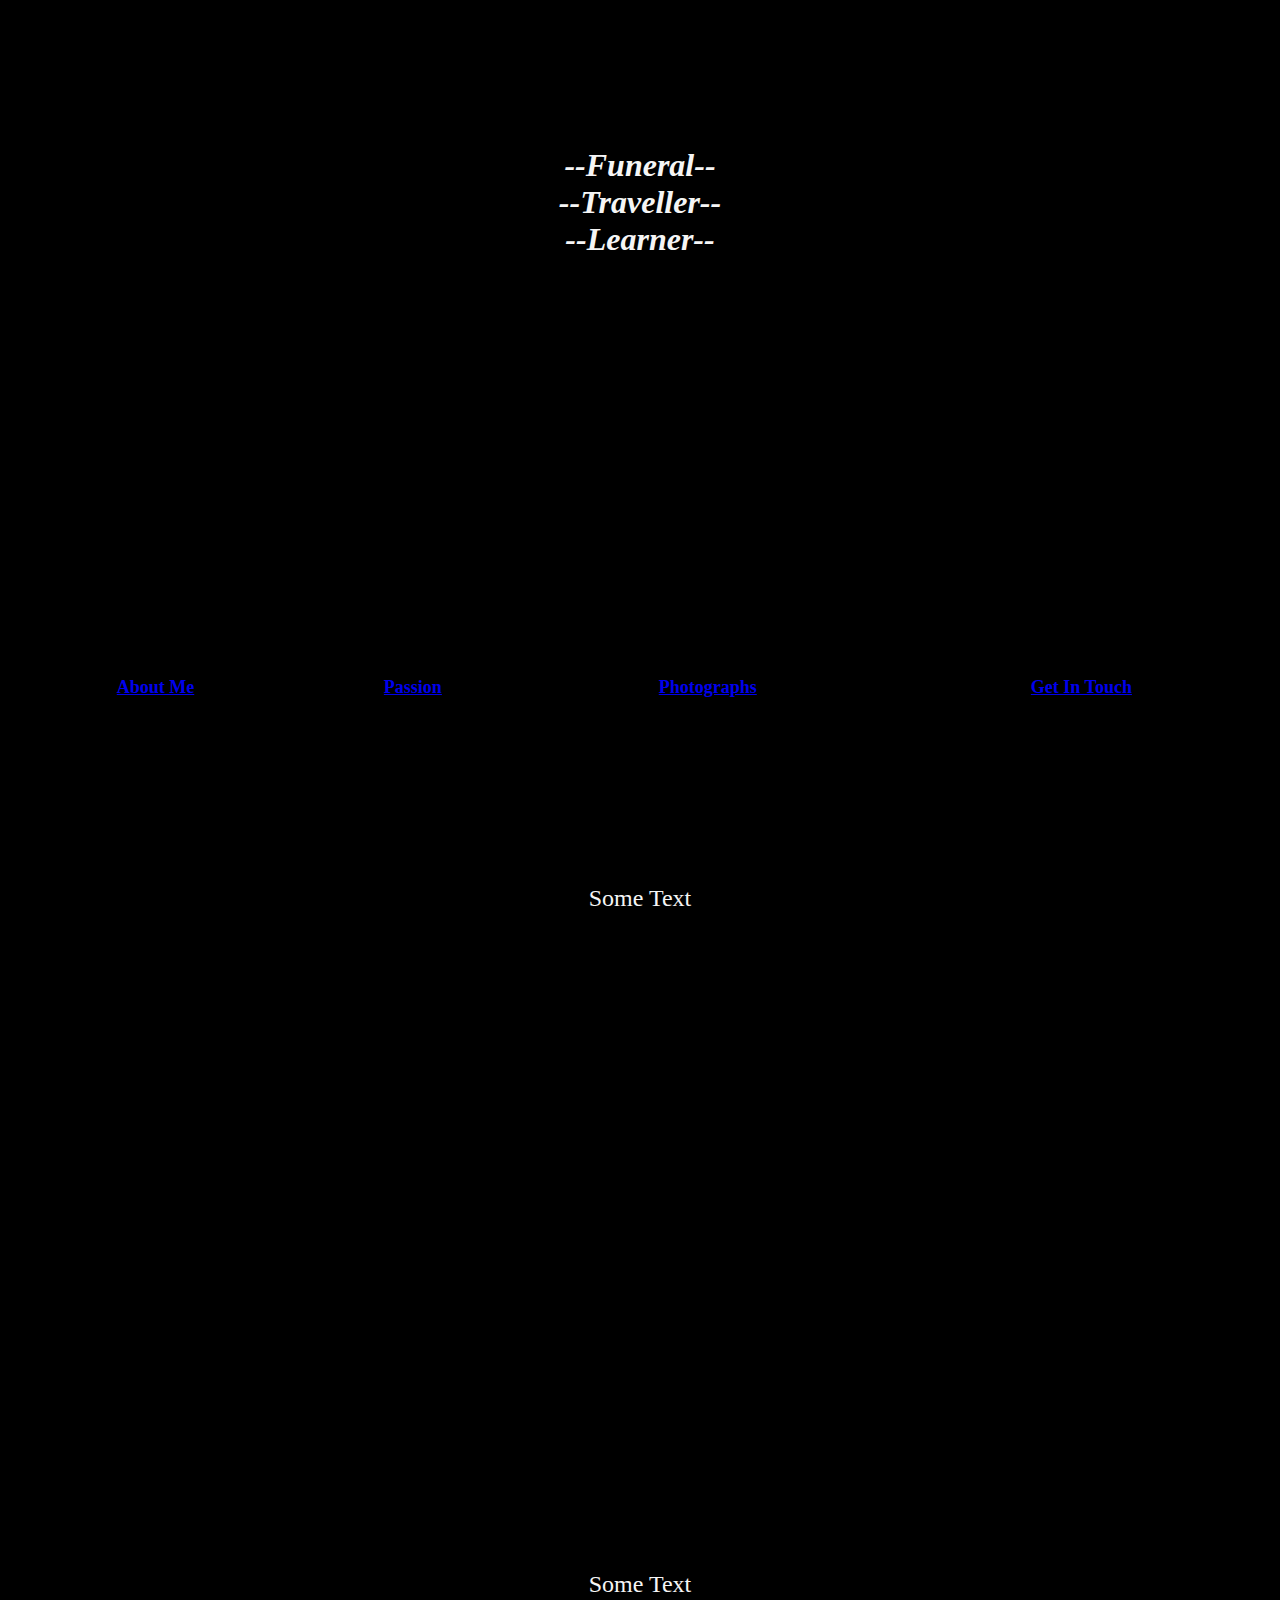
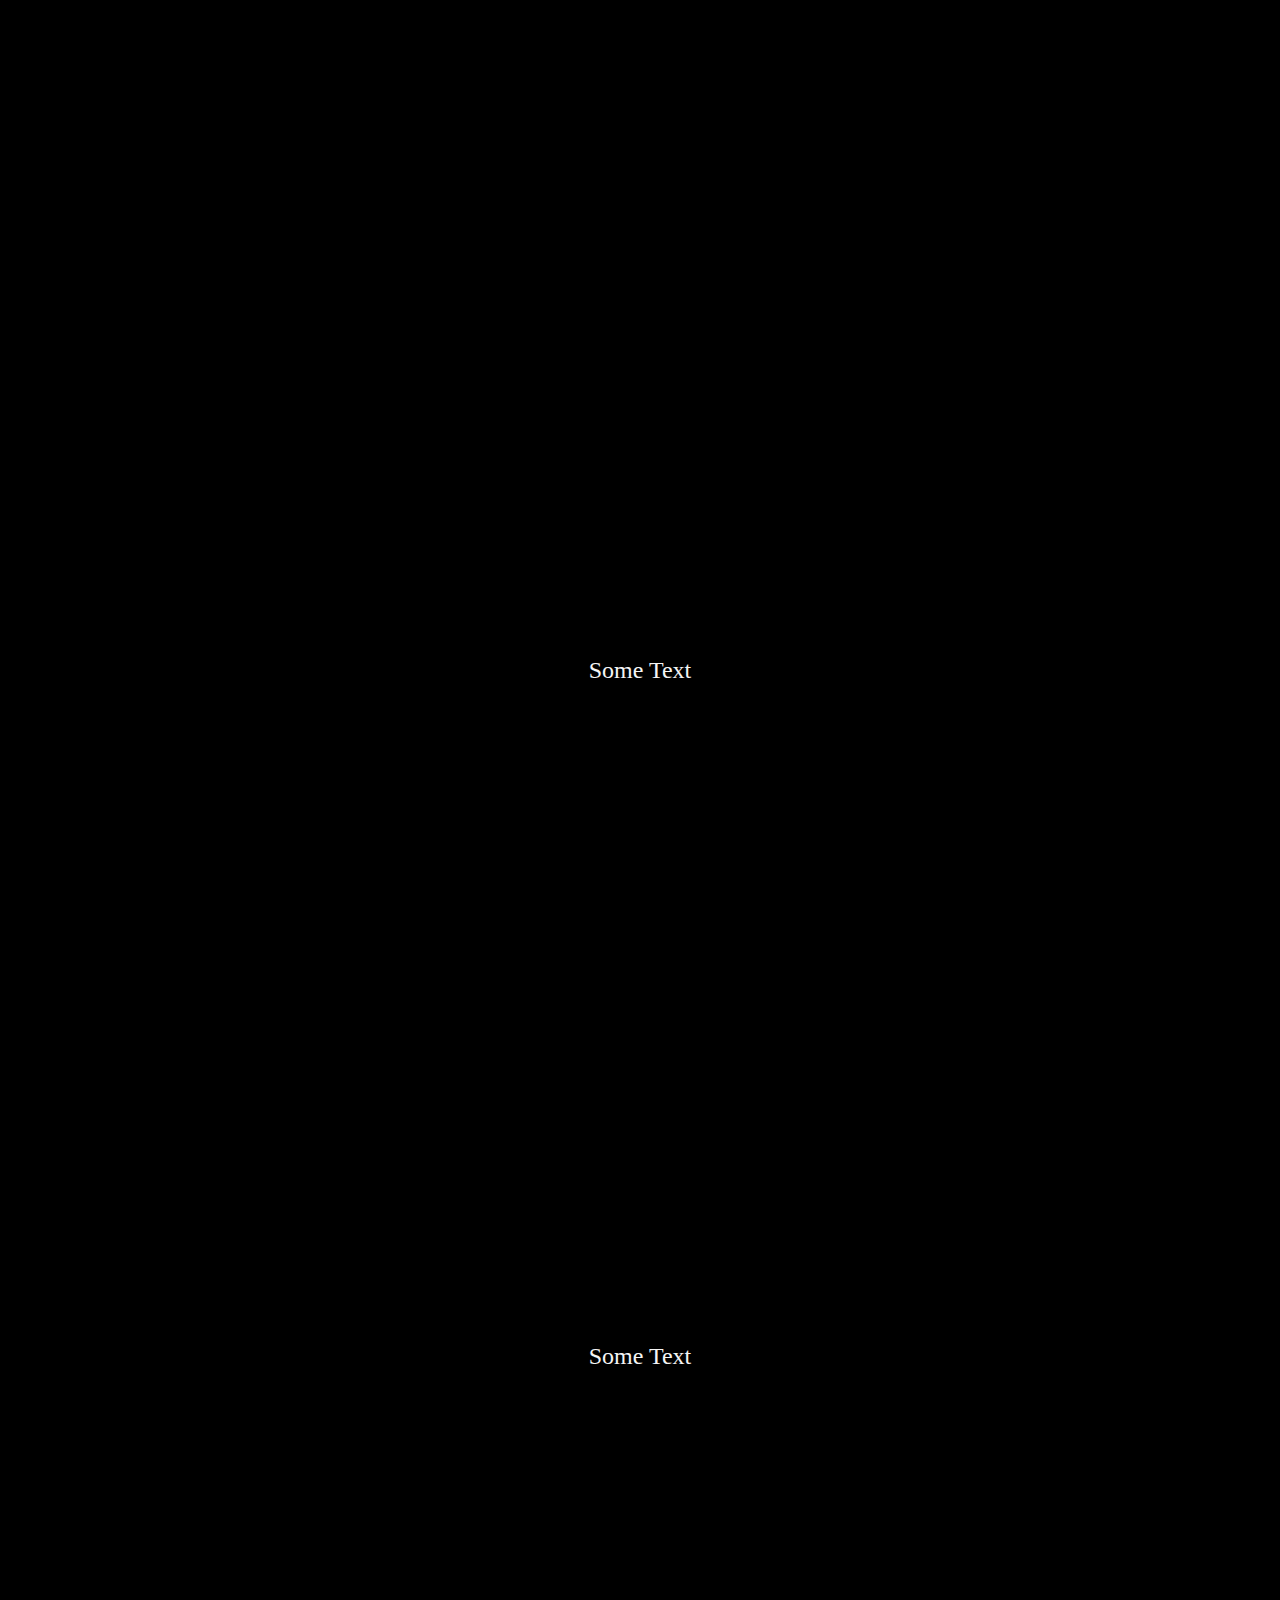
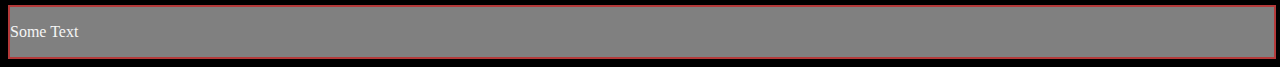
==== index.html @ 37f381f3 "sth" ====
<!DOCTYPE html>
<html>
    <head>
        <title>Y H T</title>
        <link rel="stylesheet" type="text/css" href="alpha.css">
    </head>
    
    <body> 
        <div id = "header">
            <img src="logo.png" alt="">
            <p><h1><i>--Funeral--<br>--Traveller--<br>--Learner--</i></h1><p>
        </div>
        
        <div id = "selection">
            <br>
            <br>
        <table style = "width:100%">
            <th><a href="#aboutme"><h4>About Me</h4></a></th>
            <th><a href="#passion"><h4>Passion</h4></a></th>
            <th><a href="#photo"><h4>Photographs</h4></a></th>
            <th><a href="#contacts"><h4>Get In Touch</h4></a></th>
            </table>
        </div>
        <br>
        <br>
        <div id = "aboutme">
            <p>Some Text</p>
        </div>
        <br>
        <br>
        <div id = "passion">
            <p>Some Text</p>
        </div>
        <br>
        <br>
        <div id = "photo">
            <p>Some Text</p>
        </div>
        <br>
        <br>
        <div id = "contacts">
            <p>Some Text</p>
        </div>
        <br>
        <br>
    

    </body>
    <footer>
    <div id = "copyright">
        <p>Some Text</p>
        </div>
    </footer>   
    
    
    
    
    
    
    
    
    
    
    
    
    
</html>
---- alpha.css ----
html{
    background-color: black;
    color: whitesmoke;
    font-family: Garamond;
}

#header{
    background-color: black;
    color: whitesmoke;
    text-align: center;
    min-height: 500px;
    padding-top: 100px;
    margin: none;
}

#selection{
    font-size: large;
    text-shadow: 3px,3px;
}

#aboutme{
    background-color: black;
    font-size:x-large;
    color: whitesmoke;
    text-align: center;
    min-height: 550px;
    padding-top: 100px;
    margin: none;
}
      
#passion{
    background-color: black;
    font-size:x-large;
    color: whitesmoke;
    text-align: center;
    min-height: 550px;
    padding-top: 100px;
    margin: none;
}

       
#photo{
    background-color: black;
    font-size:x-large;
    color: whitesmoke;
    text-align: center;
    min-height: 550px;
    padding-top: 100px;
    margin: none;
}

#contacts{
    background-color: black;
    font-size:x-large;
    color: whitesmoke;
    text-align: center;
    min-height: 250px;
    padding-top: 100px;
    margin: none;
}
       
#copyright{
    background-color: grey;
    width: 100%;
    border: 2px solid rgba(196, 38, 38, 0.774);
    padding: 50px,50px,50px,50px;
    margin: auto;
}
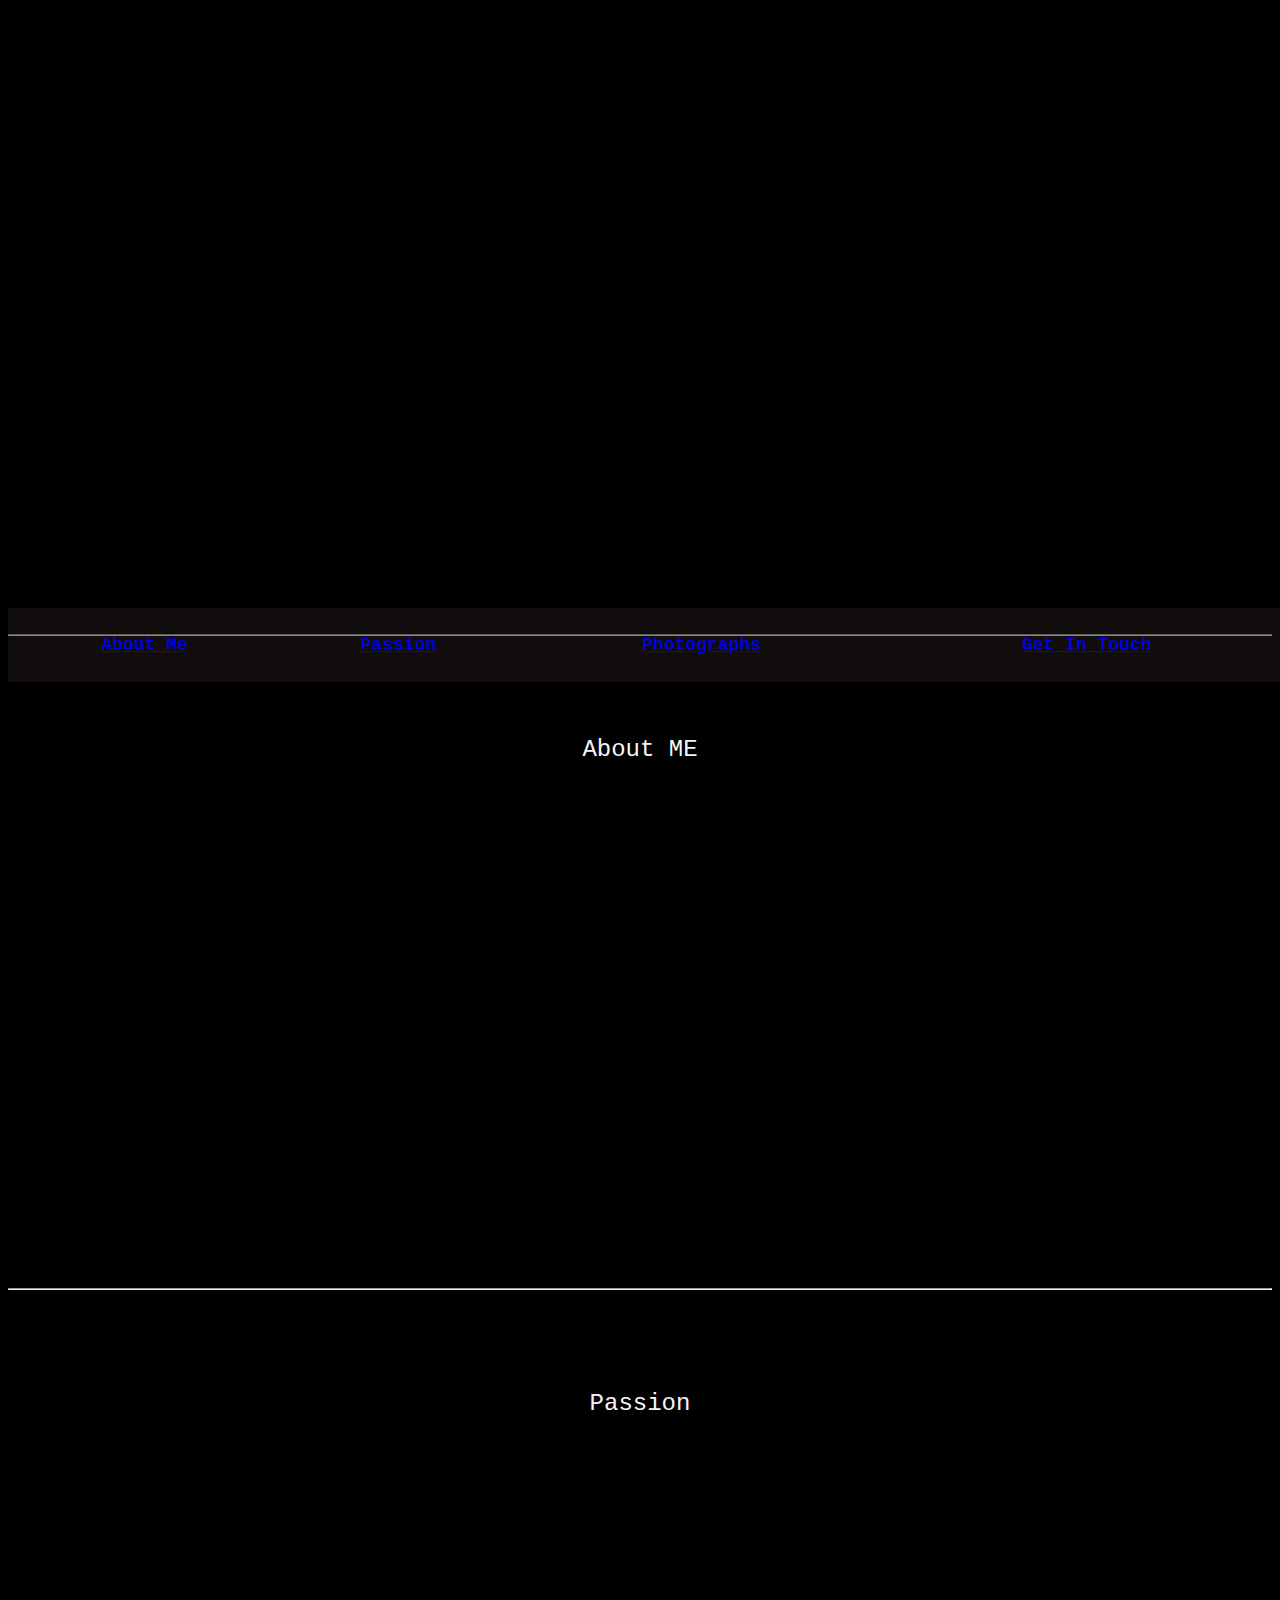
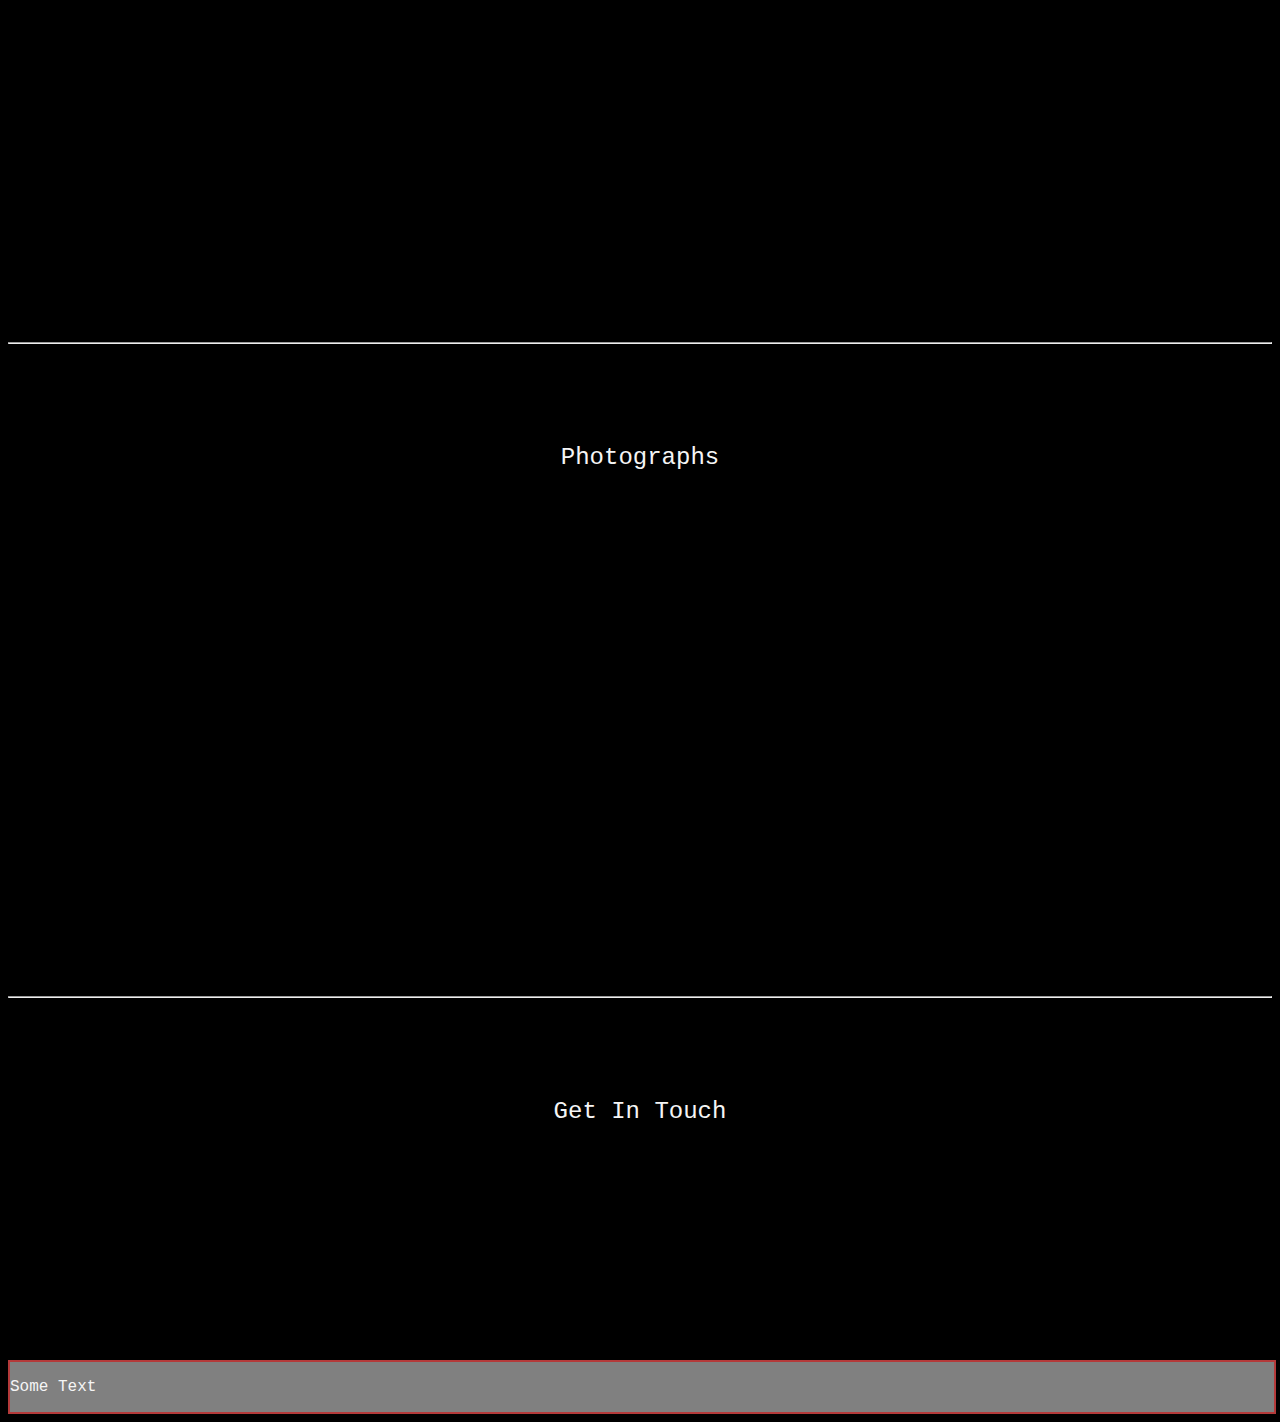
==== commit 6204de0b: "sth" ====
--- a/index.html
+++ b/index.html
@@ -7,13 +7,11 @@
     
     <body> 
         <div id = "header">
-            <img src="logo.png" alt="">
-            <p><h1><i>--Funeral--<br>--Traveller--<br>--Learner--</i></h1><p>
+            <img id = logo src="logo.png" alt="">
+            <p id = item><h1><i>--Funeral--<br>--Traveller--<br>--Learner--</i></h1><p>
         </div>
         
         <div id = "selection">
-            <br>
-            <br>
         <table style = "width:100%">
             <th><a href="#aboutme"><h4>About Me</h4></a></th>
             <th><a href="#passion"><h4>Passion</h4></a></th>
@@ -22,24 +20,28 @@
             </table>
         </div>
         <br>
+        <hr>
         <br>
         <div id = "aboutme">
-            <p>Some Text</p>
+            <p>About ME</p>
         </div>
         <br>
+        <hr>
         <br>
         <div id = "passion">
-            <p>Some Text</p>
+            <p>Passion</p>
         </div>
         <br>
+        <hr>
         <br>
         <div id = "photo">
-            <p>Some Text</p>
+            <p>Photographs</p>
         </div>
         <br>
+        <hr>
         <br>
         <div id = "contacts">
-            <p>Some Text</p>
+            <p>Get In Touch</p>
         </div>
         <br>
         <br>
--- a/alpha.css
+++ b/alpha.css
@@ -1,21 +1,37 @@
 html{
     background-color: black;
     color: whitesmoke;
-    font-family: Garamond;
+    font-family: "Courier New";
+}
+
+hr{
+    background-image: linear-gradient(to right, rgba(0, 0, 0, 0), rgba(0, 0, 0, 0.75), rgba(0, 0, 0, 0));
 }
 
 #header{
-    background-color: black;
-    color: whitesmoke;
+    background-image: url("cover.jpg");
+    background-repeat: no-repeat;
+    background-size: cover;
+    background-position: center;
+    background-blend-mode: lighten;
+    color: black;
     text-align: center;
+    font-size: large;
     min-height: 500px;
     padding-top: 100px;
     margin: none;
 }
 
+#logo{
+    float:left;
+}
+
 #selection{
     font-size: large;
-    text-shadow: 3px,3px;
+    position: fixed;
+    width: 100%;
+    background-color: rgba(34, 26, 26, 0.486);
+    
 }
 
 #aboutme{
@@ -24,8 +40,10 @@
     color: whitesmoke;
     text-align: center;
     min-height: 550px;
-    padding-top: 100px;
+    padding-top: 50px;
     margin: none;
+    border-top-color: grey;
+
 }
       
 #passion{
@@ -34,8 +52,9 @@
     color: whitesmoke;
     text-align: center;
     min-height: 550px;
-    padding-top: 100px;
+    padding-top: 50px;
     margin: none;
+    border-top-color: grey;
 }
 
        
@@ -45,8 +64,9 @@
     color: whitesmoke;
     text-align: center;
     min-height: 550px;
-    padding-top: 100px;
+    padding-top: 50px;
     margin: none;
+    border-top-color: grey;
 }
 
 #contacts{
@@ -55,8 +75,9 @@
     color: whitesmoke;
     text-align: center;
     min-height: 250px;
-    padding-top: 100px;
+    padding-top: 50px;
     margin: none;
+    border-top-color: grey;
 }
        
 #copyright{
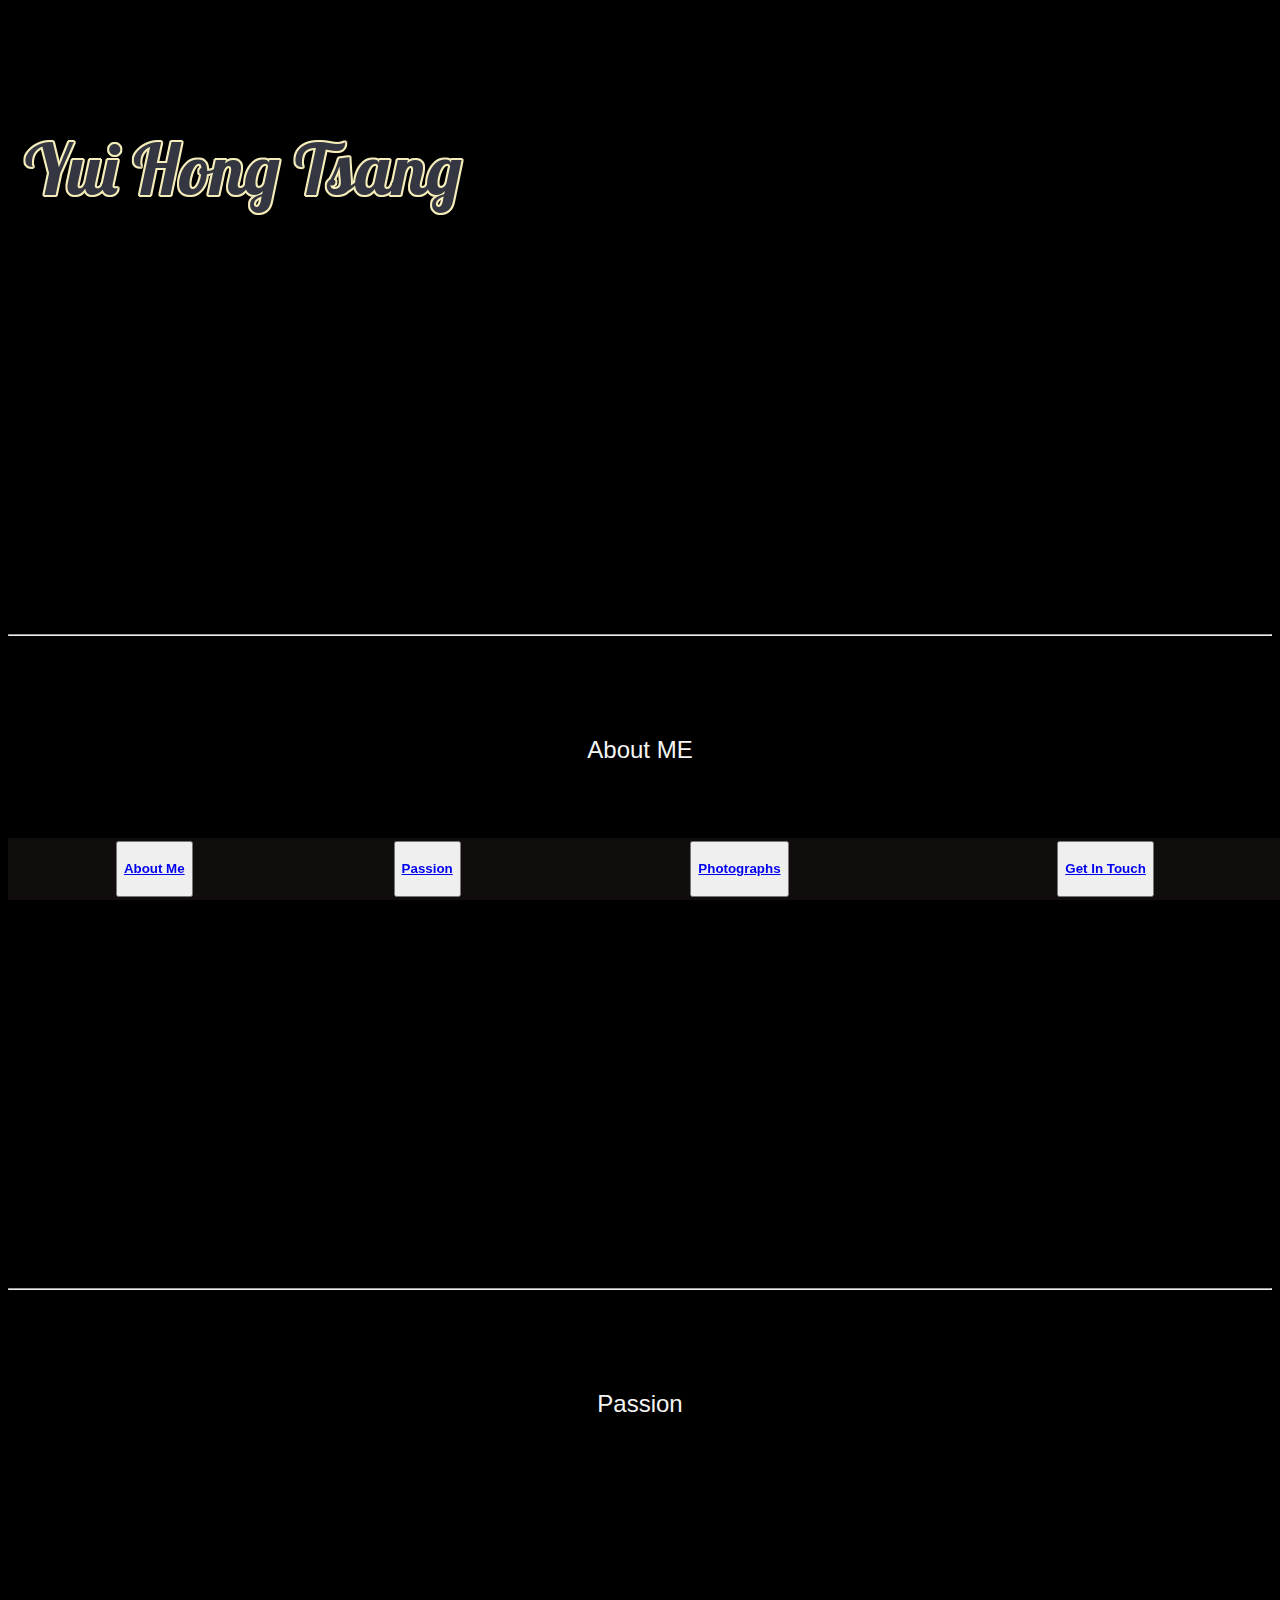
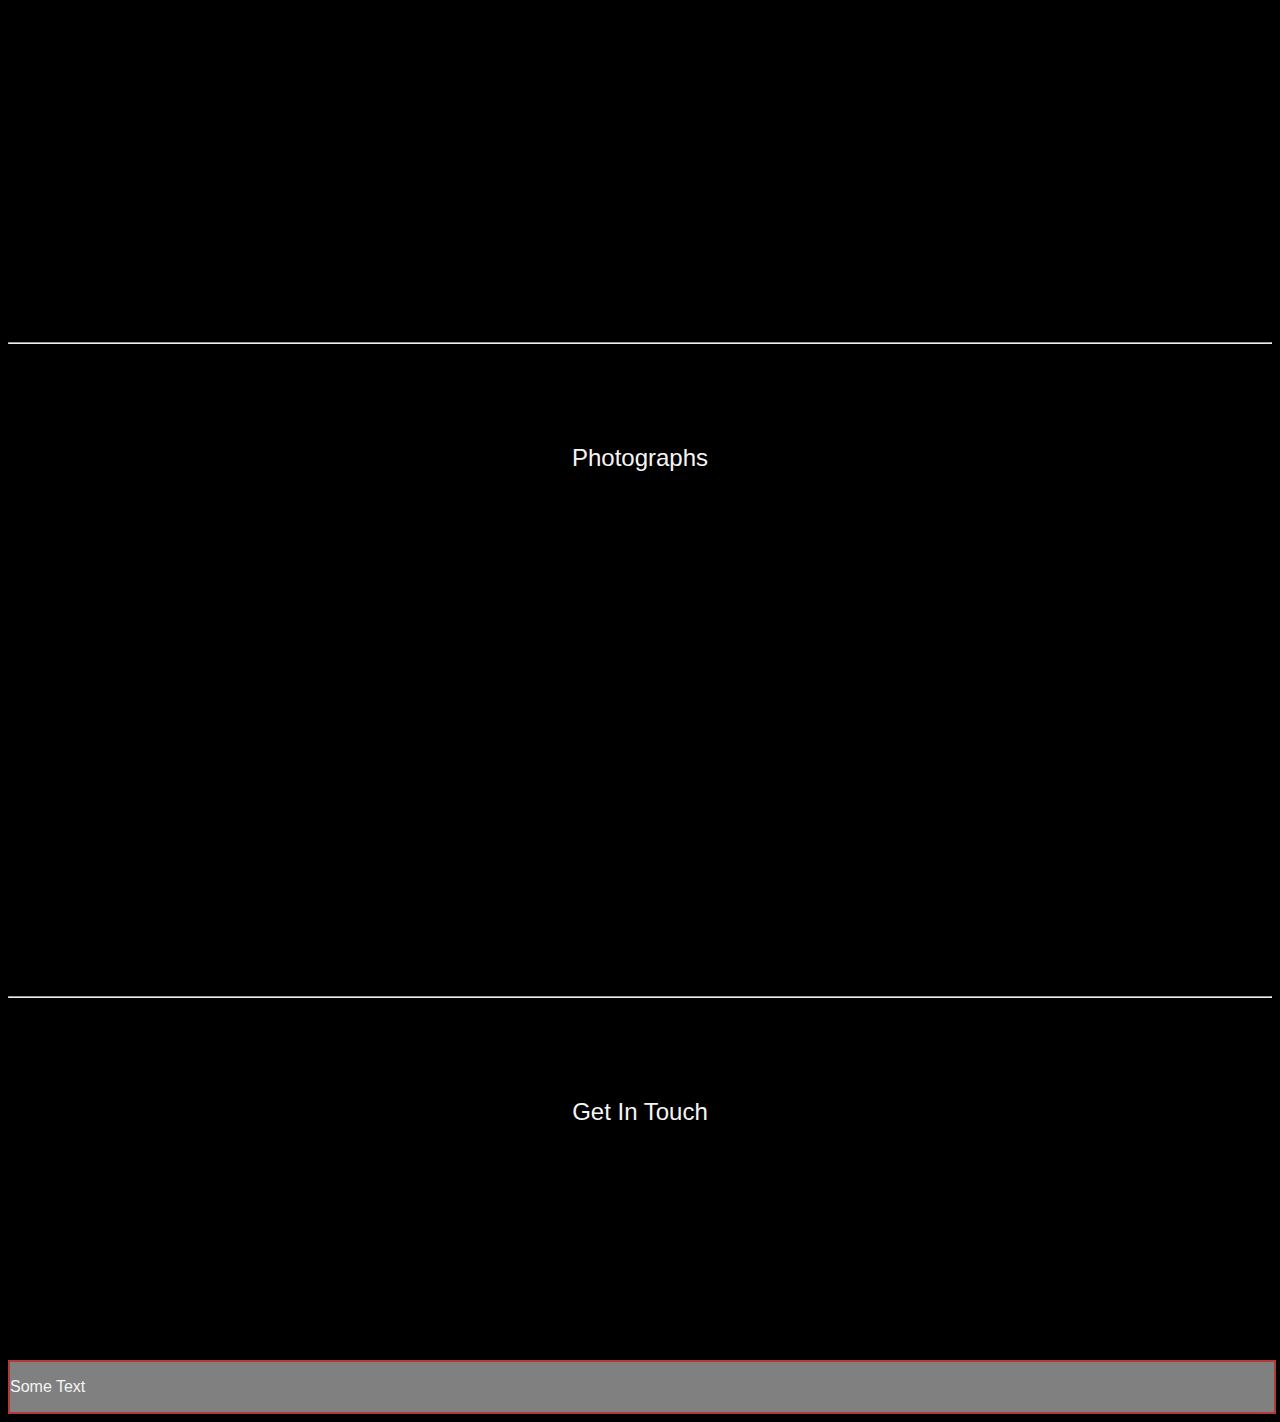
==== commit 59258f4c: "botton" ====
--- a/index.html
+++ b/index.html
@@ -13,10 +13,10 @@
         
         <div id = "selection">
         <table style = "width:100%">
-            <th><a href="#aboutme"><h4>About Me</h4></a></th>
-            <th><a href="#passion"><h4>Passion</h4></a></th>
-            <th><a href="#photo"><h4>Photographs</h4></a></th>
-            <th><a href="#contacts"><h4>Get In Touch</h4></a></th>
+            <th><button><a href="#aboutme"><h4>About Me</h4></a><button</th>
+            <th><button><a href="#passion"><h4>Passion</h4></a><button</th>
+            <th><button><a href="#photo"><h4>Photographs</h4></a><button</th>
+            <th><button><a href="#contacts"><h4>Get In Touch</h4></a><button</th>
             </table>
         </div>
         <br>
--- a/alpha.css
+++ b/alpha.css
@@ -1,7 +1,7 @@
 html{
     background-color: black;
     color: whitesmoke;
-    font-family: "Courier New";
+    font-family: "Comic Sans MS", cursive, sans-serif;
 }
 
 hr{
@@ -13,10 +13,9 @@
     background-repeat: no-repeat;
     background-size: cover;
     background-position: center;
-    background-blend-mode: lighten;
     color: black;
     text-align: center;
-    font-size: large;
+    font-size: medium;
     min-height: 500px;
     padding-top: 100px;
     margin: none;
@@ -26,12 +25,13 @@
     float:left;
 }
 
+
 #selection{
     font-size: large;
     position: fixed;
     width: 100%;
     background-color: rgba(34, 26, 26, 0.486);
-    
+    bottom : 0px;
 }
 
 #aboutme{
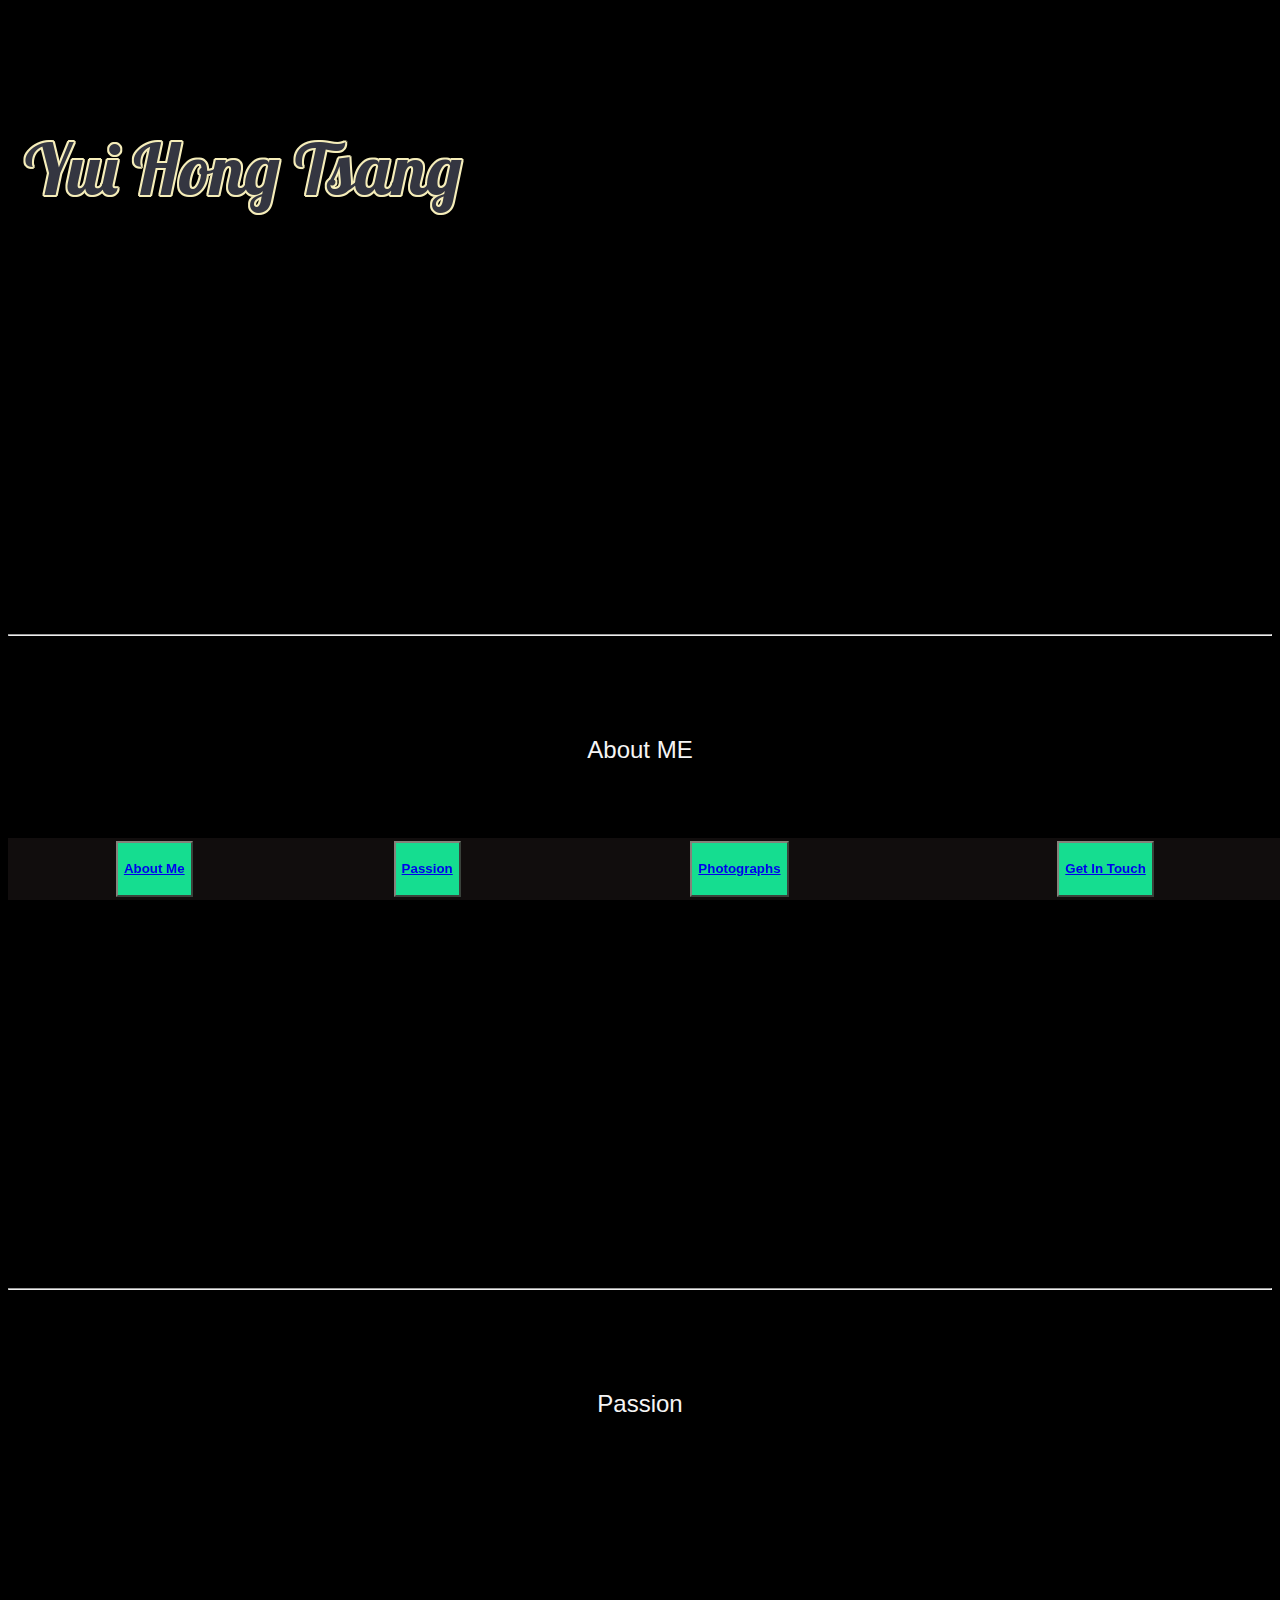
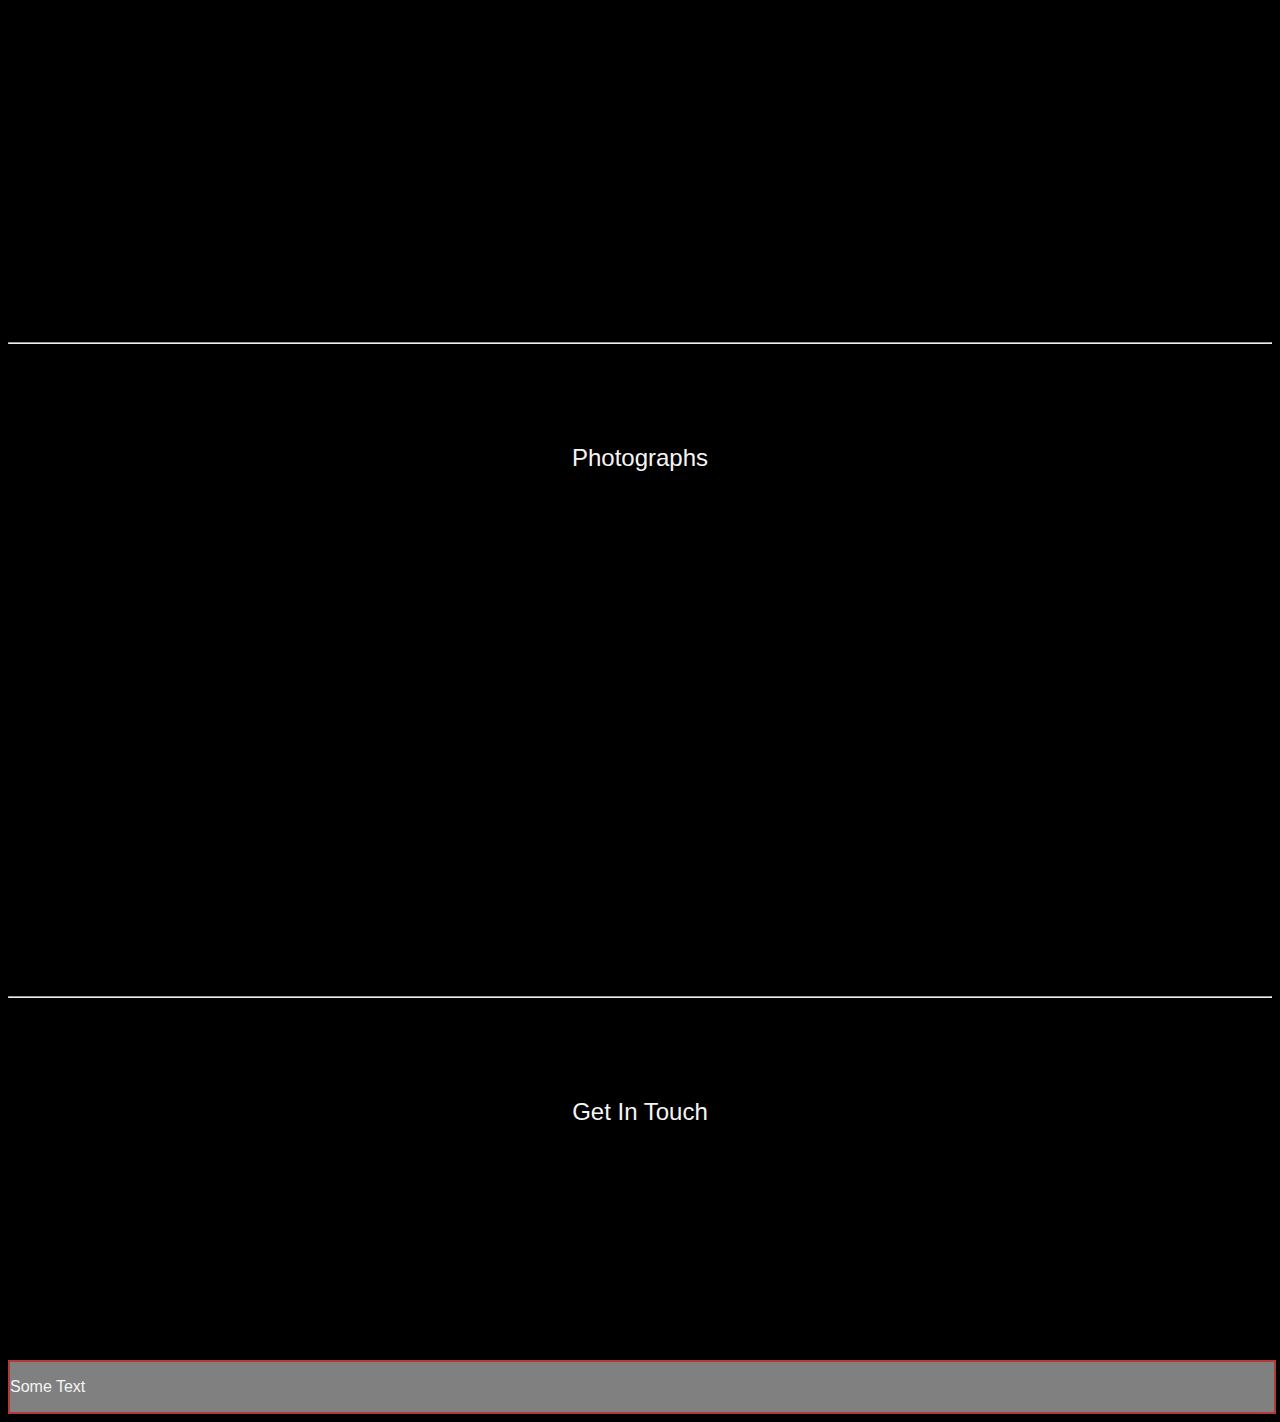
==== commit 2bba56a2: "sth" ====
--- a/index.html
+++ b/index.html
@@ -13,10 +13,10 @@
         
         <div id = "selection">
         <table style = "width:100%">
-            <th><button><a href="#aboutme"><h4>About Me</h4></a><button</th>
-            <th><button><a href="#passion"><h4>Passion</h4></a><button</th>
-            <th><button><a href="#photo"><h4>Photographs</h4></a><button</th>
-            <th><button><a href="#contacts"><h4>Get In Touch</h4></a><button</th>
+            <th><button class= button ><a href="#aboutme"><h4>About Me</h4></a><button</th>
+            <th><button class=button ><a href="#passion"><h4>Passion</h4></a><button</th>
+            <th><button class=button ><a href="#photo"><h4>Photographs</h4></a><button</th>
+            <th><button class=button ><a href="#contacts"><h4>Get In Touch</h4></a><button</th>
             </table>
         </div>
         <br>
--- a/alpha.css
+++ b/alpha.css
@@ -6,6 +6,15 @@
 
 hr{
     background-image: linear-gradient(to right, rgba(0, 0, 0, 0), rgba(0, 0, 0, 0.75), rgba(0, 0, 0, 0));
+}
+
+.button{
+    background-color: rgb(21, 221, 144);
+    border-color: rgba(146, 120, 120, 0.904);
+    height: auto;
+    bottom: 0px;
+    position: relative;
+    display: inline-block;
 }
 
 #header{
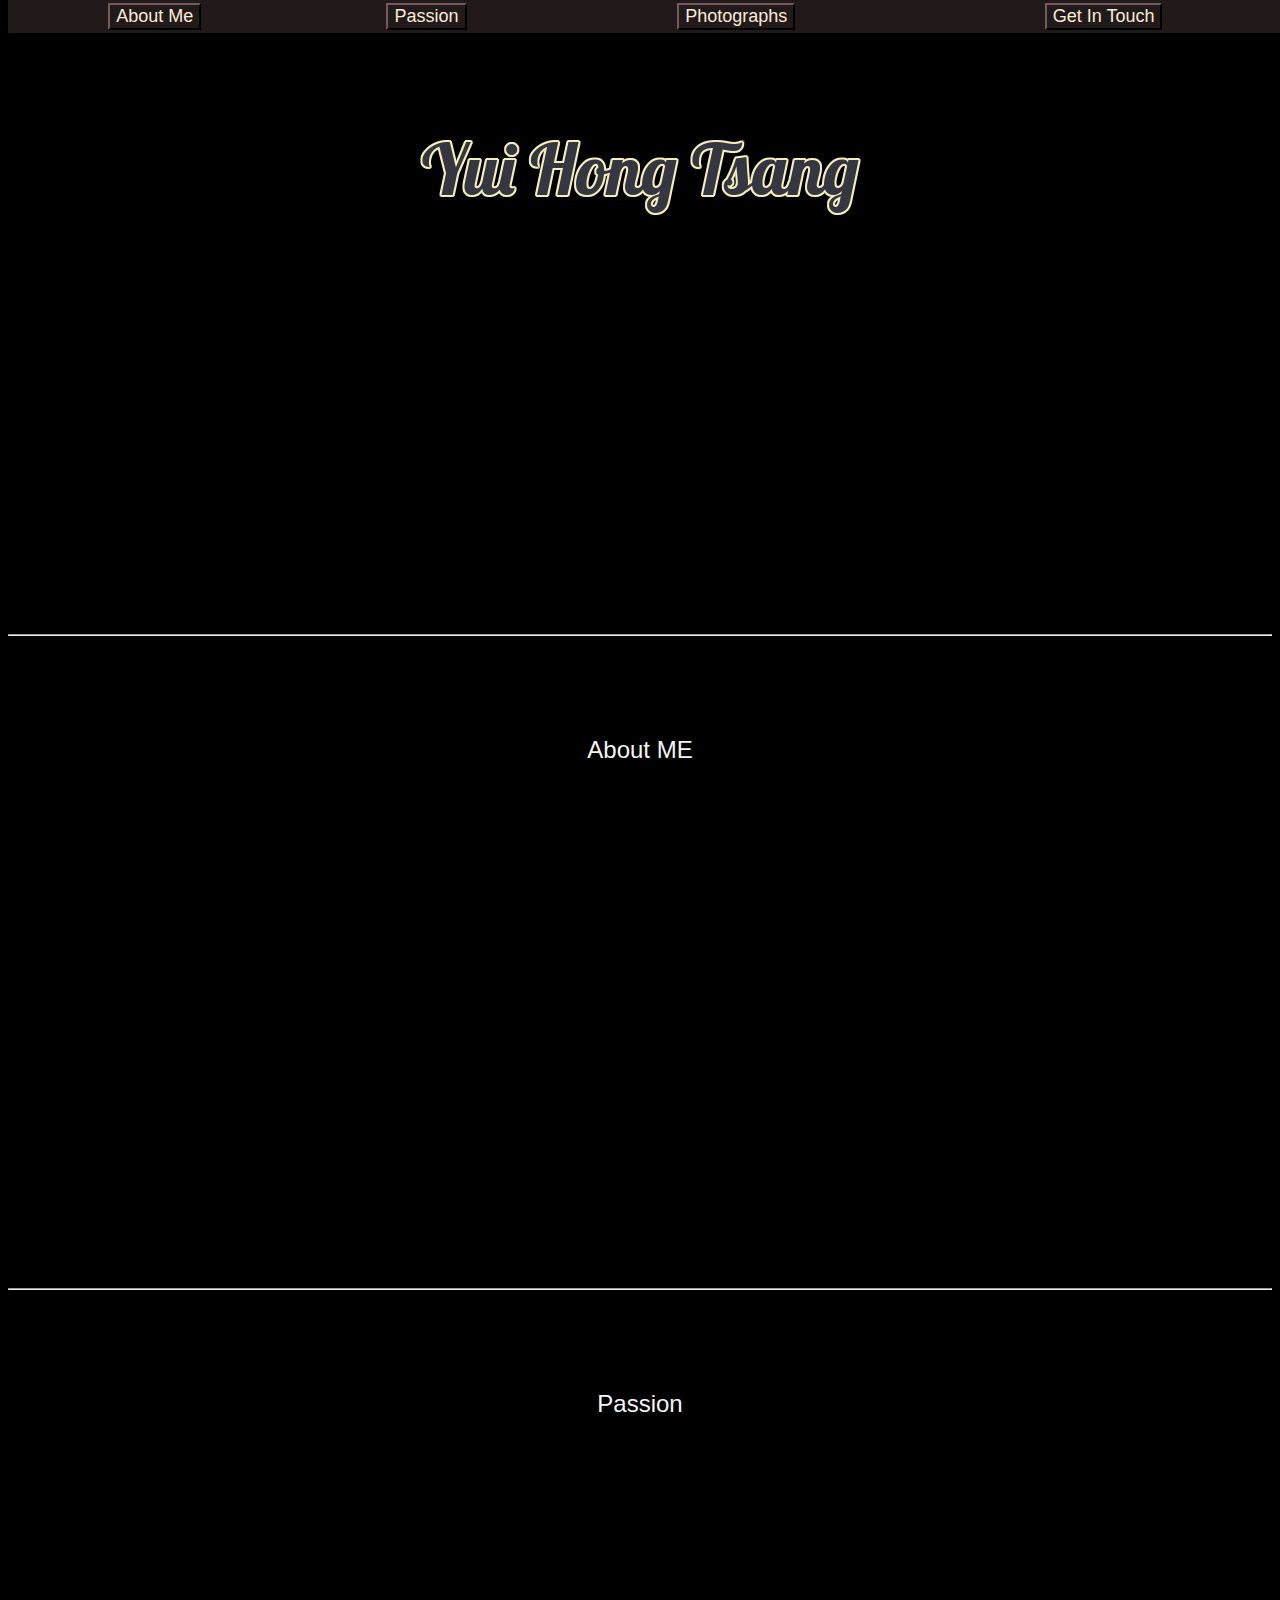
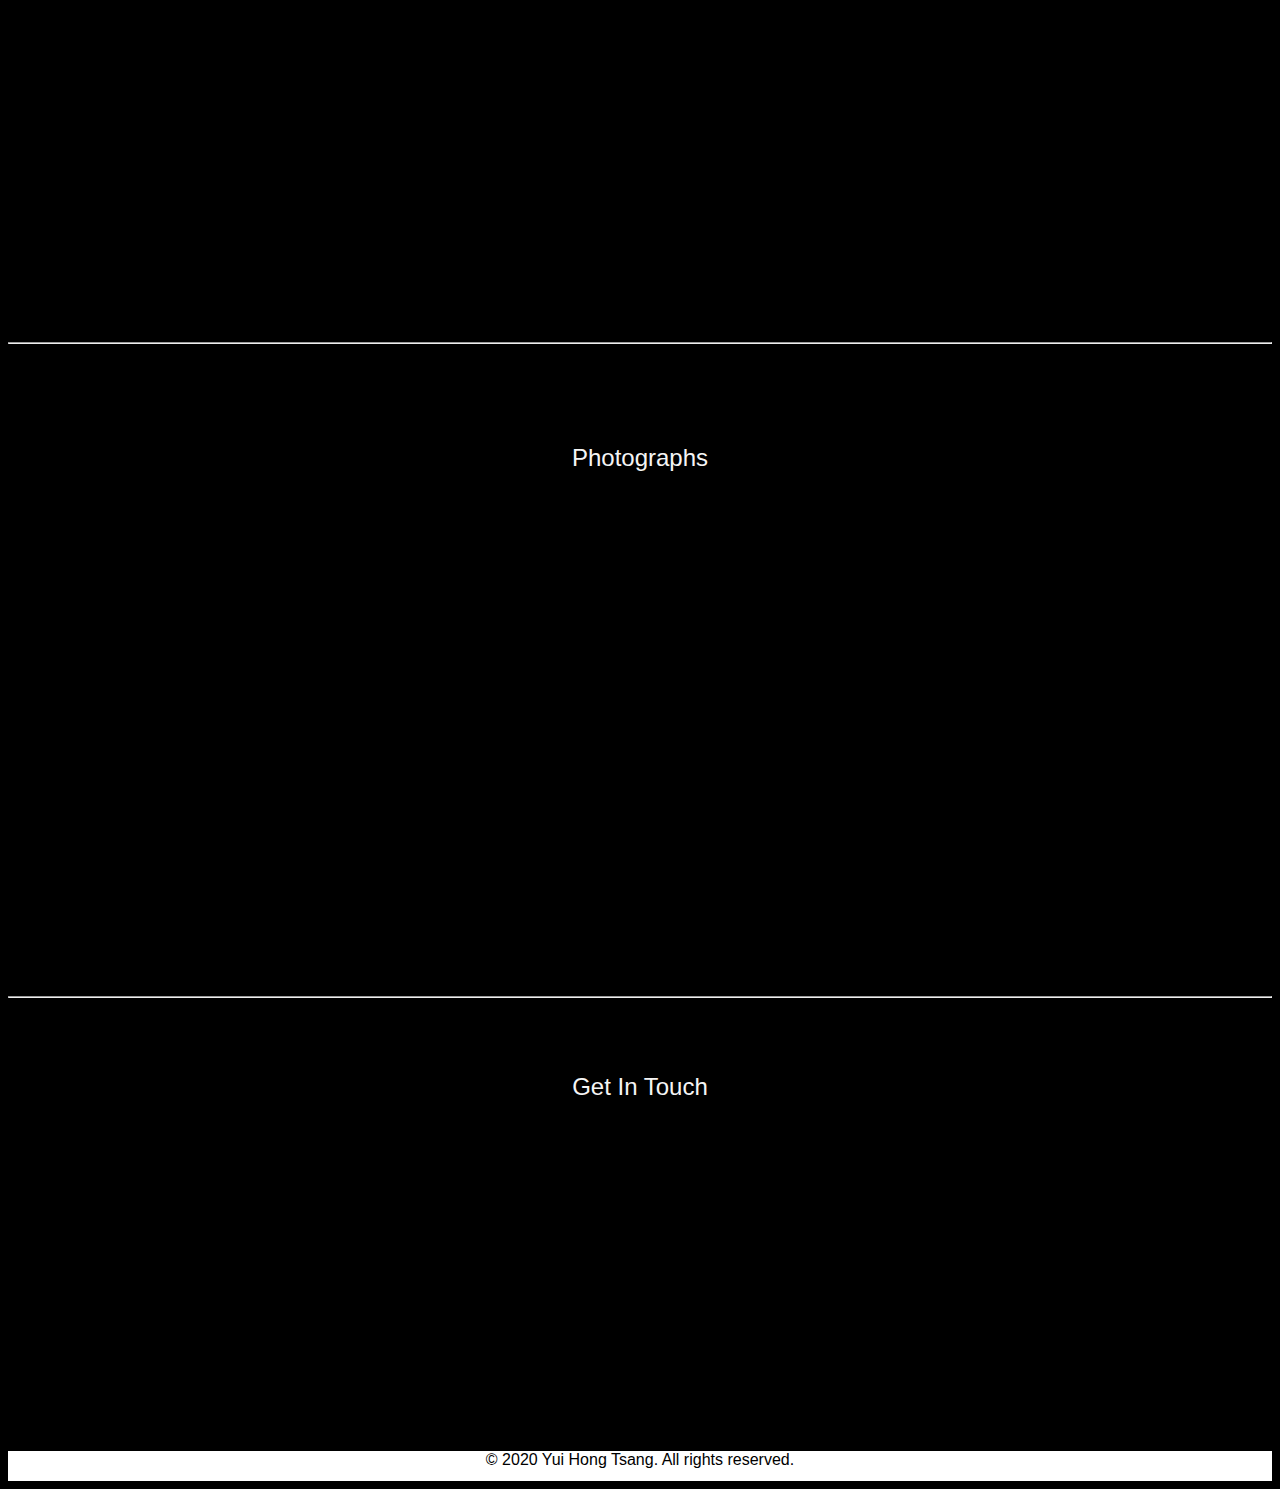
==== commit 12f71fbe: "cover" ====
--- a/index.html
+++ b/index.html
@@ -6,19 +6,20 @@
     </head>
     
     <body> 
+        <div id = "selection">
+        <table style = "width:100%">
+            <th><button class= button ><a class=link href="#aboutme">About Me</a><button</th>
+            <th><button class=button ><a class=link href="#passion">Passion</a><button</th>
+            <th><button class=button ><a class=link href="#photo">Photographs</a><button</th>
+            <th><button class=button ><a class=link href="#contacts">Get In Touch</a><button</th>
+            </table>
+        </div>
+
         <div id = "header">
             <img id = logo src="logo.png" alt="">
             <p id = item><h1><i>--Funeral--<br>--Traveller--<br>--Learner--</i></h1><p>
         </div>
         
-        <div id = "selection">
-        <table style = "width:100%">
-            <th><button class= button ><a href="#aboutme"><h4>About Me</h4></a><button</th>
-            <th><button class=button ><a href="#passion"><h4>Passion</h4></a><button</th>
-            <th><button class=button ><a href="#photo"><h4>Photographs</h4></a><button</th>
-            <th><button class=button ><a href="#contacts"><h4>Get In Touch</h4></a><button</th>
-            </table>
-        </div>
         <br>
         <hr>
         <br>
@@ -50,7 +51,7 @@
     </body>
     <footer>
     <div id = "copyright">
-        <p>Some Text</p>
+        <p>© 2020 Yui Hong Tsang. All rights reserved.</p>
         </div>
     </footer>   
     
--- a/alpha.css
+++ b/alpha.css
@@ -9,13 +9,27 @@
 }
 
 .button{
-    background-color: rgb(21, 221, 144);
-    border-color: rgba(146, 120, 120, 0.904);
-    height: auto;
+    background-color: rgba(34, 26, 26);
+    border-color: rgba(34, 26, 26);
+    padding: none;
     bottom: 0px;
     position: relative;
     display: inline-block;
+    text-decoration: none;
+    transition-duration: 0.4s;
+    cursor: pointer;
 }
+
+.button:hover{
+    background-color: grey;
+    color: black;
+}
+
+.link{
+    color: antiquewhite;
+    font-size: large;
+    padding: none;
+    text-decoration: none;}
 
 #header{
     background-image: url("cover.jpg");
@@ -30,17 +44,21 @@
     margin: none;
 }
 
+#item{
+    font-size: medium;
+    padding-top: 0px;
+}
+
 #logo{
-    float:left;
+    margin-bottom: 0px;
 }
 
 
 #selection{
-    font-size: large;
     position: fixed;
     width: 100%;
-    background-color: rgba(34, 26, 26, 0.486);
-    bottom : 0px;
+    background-color: rgba(34, 26, 26);
+    top : 0px;
 }
 
 #aboutme{
@@ -83,17 +101,18 @@
     font-size:x-large;
     color: whitesmoke;
     text-align: center;
-    min-height: 250px;
-    padding-top: 50px;
+    min-height: 350px;
+    padding-top: 25px;
     margin: none;
     border-top-color: grey;
 }
        
 #copyright{
-    background-color: grey;
+    background-color: white;
     width: 100%;
-    border: 2px solid rgba(196, 38, 38, 0.774);
     padding: 50px,50px,50px,50px;
-    margin: auto;
+    min-height: 30px;
+    color: black;
+    text-align: center;
 }
 
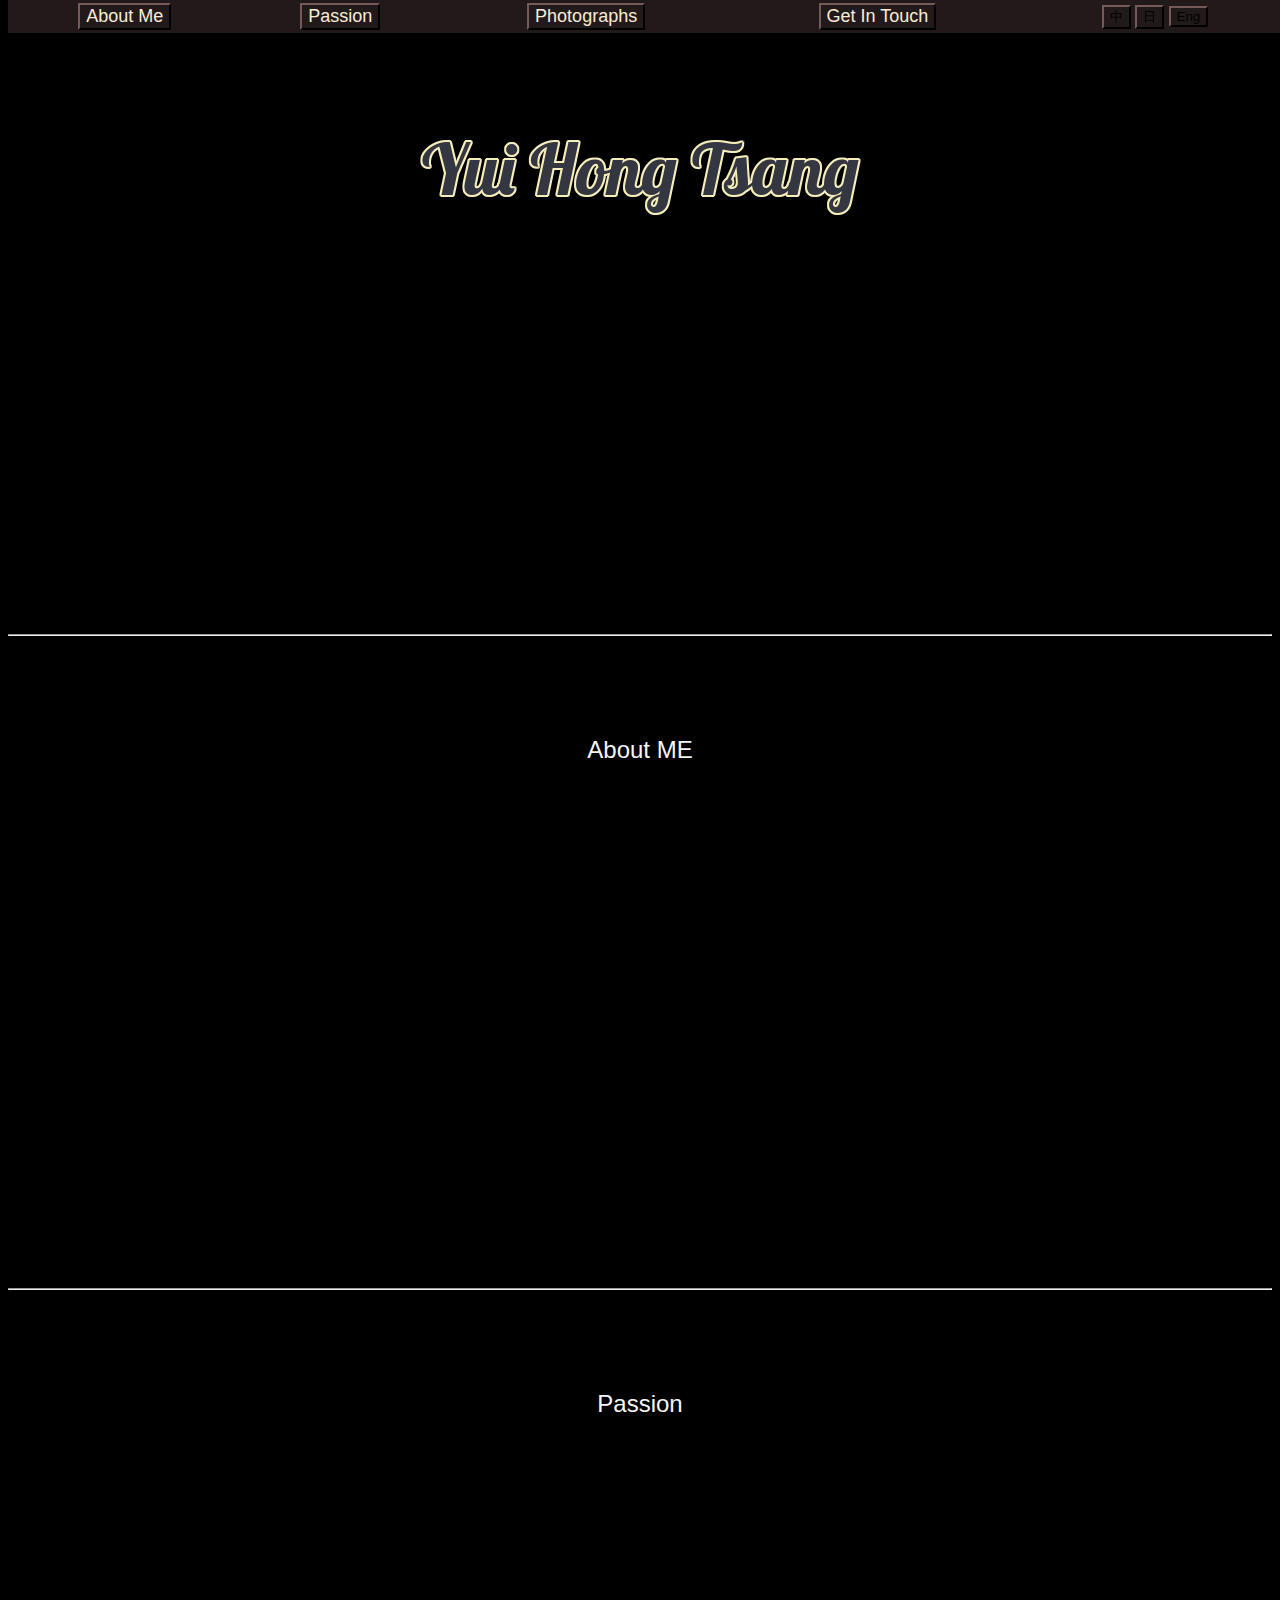
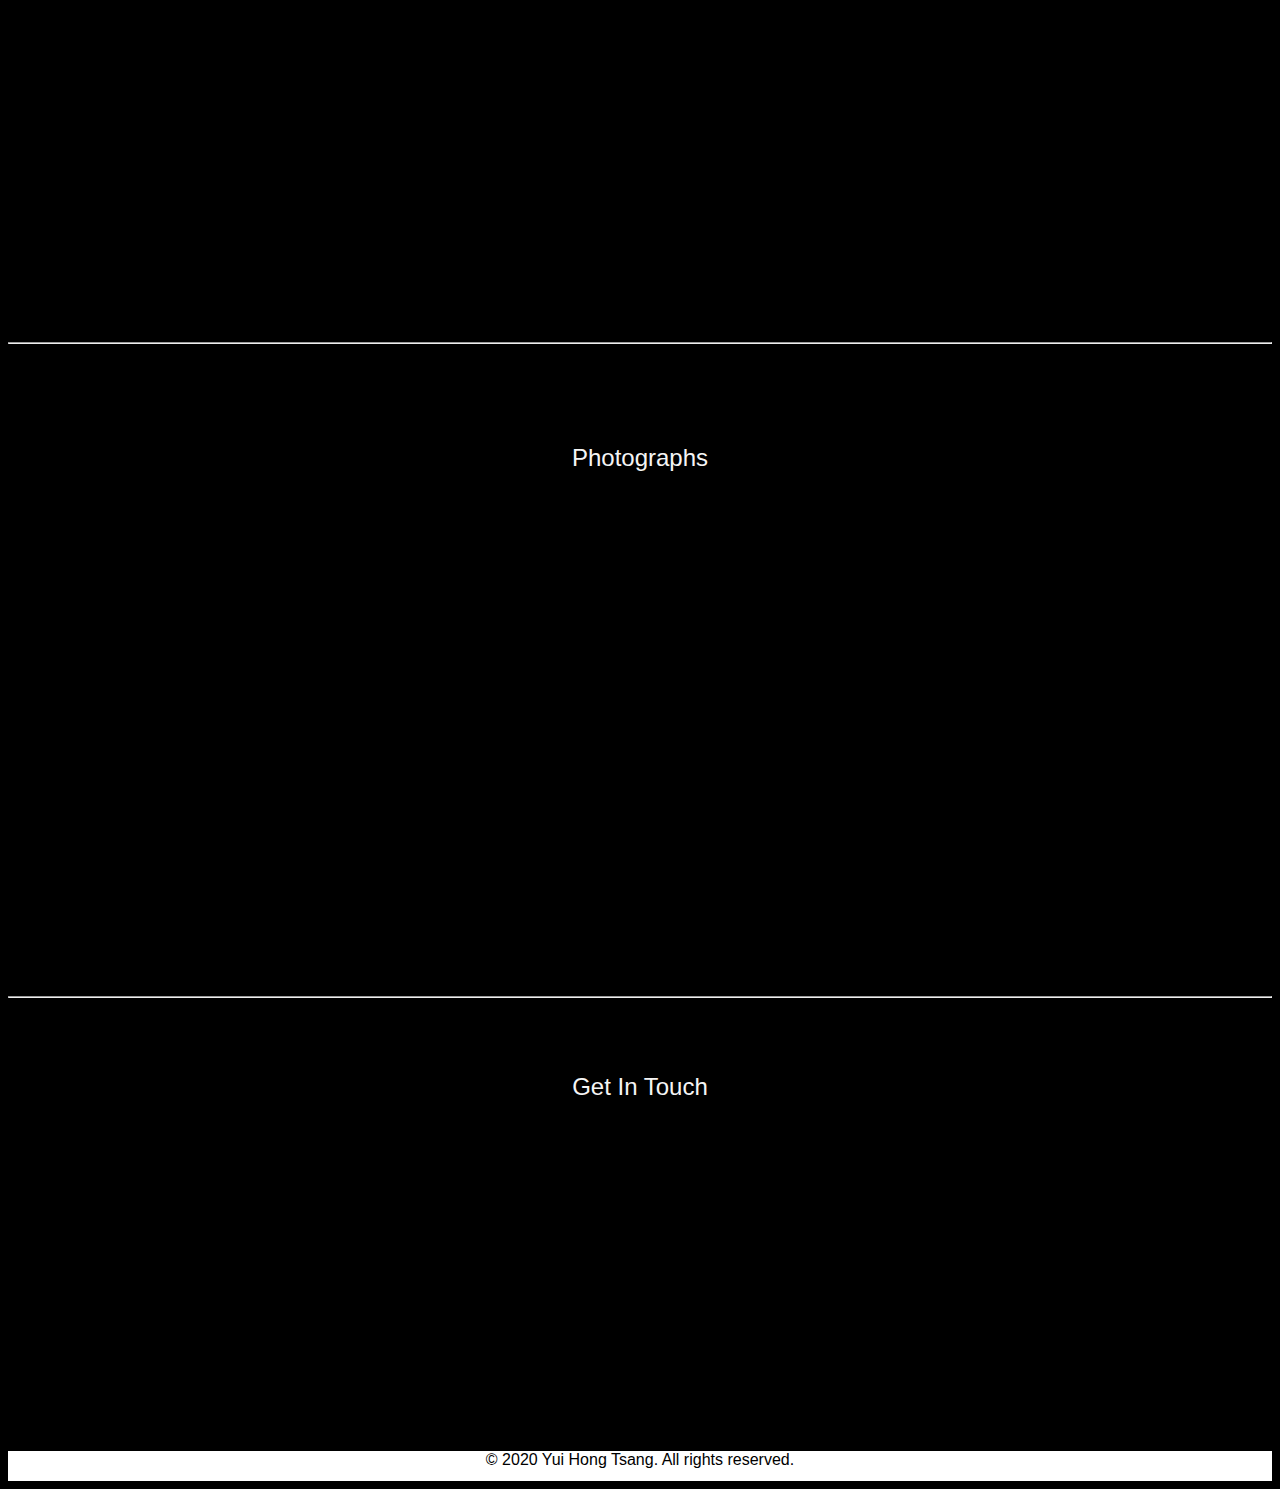
==== commit 71c2d68c: "debug" ====
--- a/index.html
+++ b/index.html
@@ -8,10 +8,15 @@
     <body> 
         <div id = "selection">
         <table style = "width:100%">
-            <th><button class= button ><a class=link href="#aboutme">About Me</a><button</th>
-            <th><button class=button ><a class=link href="#passion">Passion</a><button</th>
-            <th><button class=button ><a class=link href="#photo">Photographs</a><button</th>
-            <th><button class=button ><a class=link href="#contacts">Get In Touch</a><button</th>
+            <th><button class= button ><a class=link href="#aboutme">About Me</a></button</th>
+            <th><button class=button ><a class=link href="#passion">Passion</a></button></th>
+            <th><button class=button ><a class=link href="#photo">Photographs</a></button></th>
+            <th><button class=button ><a class=link href="#contacts">Get In Touch</a></button></th>
+            <th>
+                <button class=button >中</button>
+                <button class=button >日</button>
+                <button class=button >Eng</button>
+            </th>
             </table>
         </div>
 
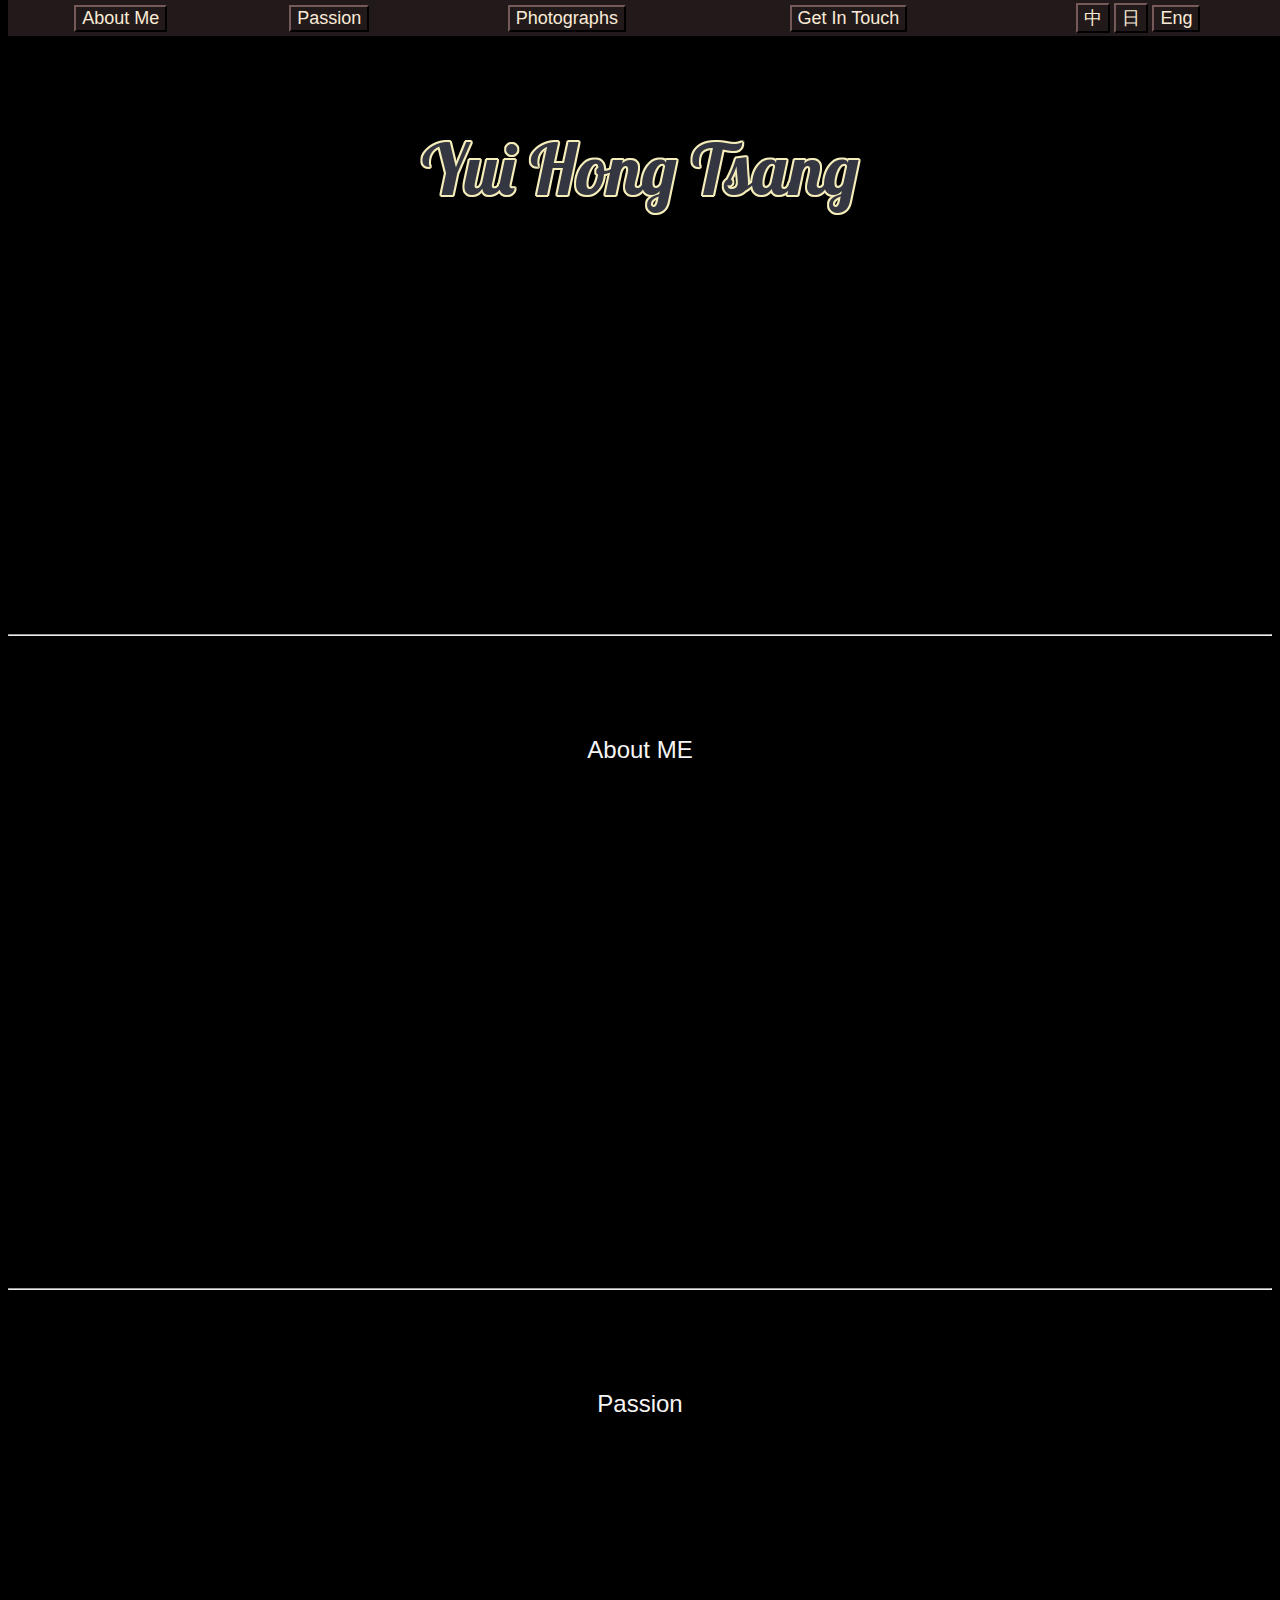
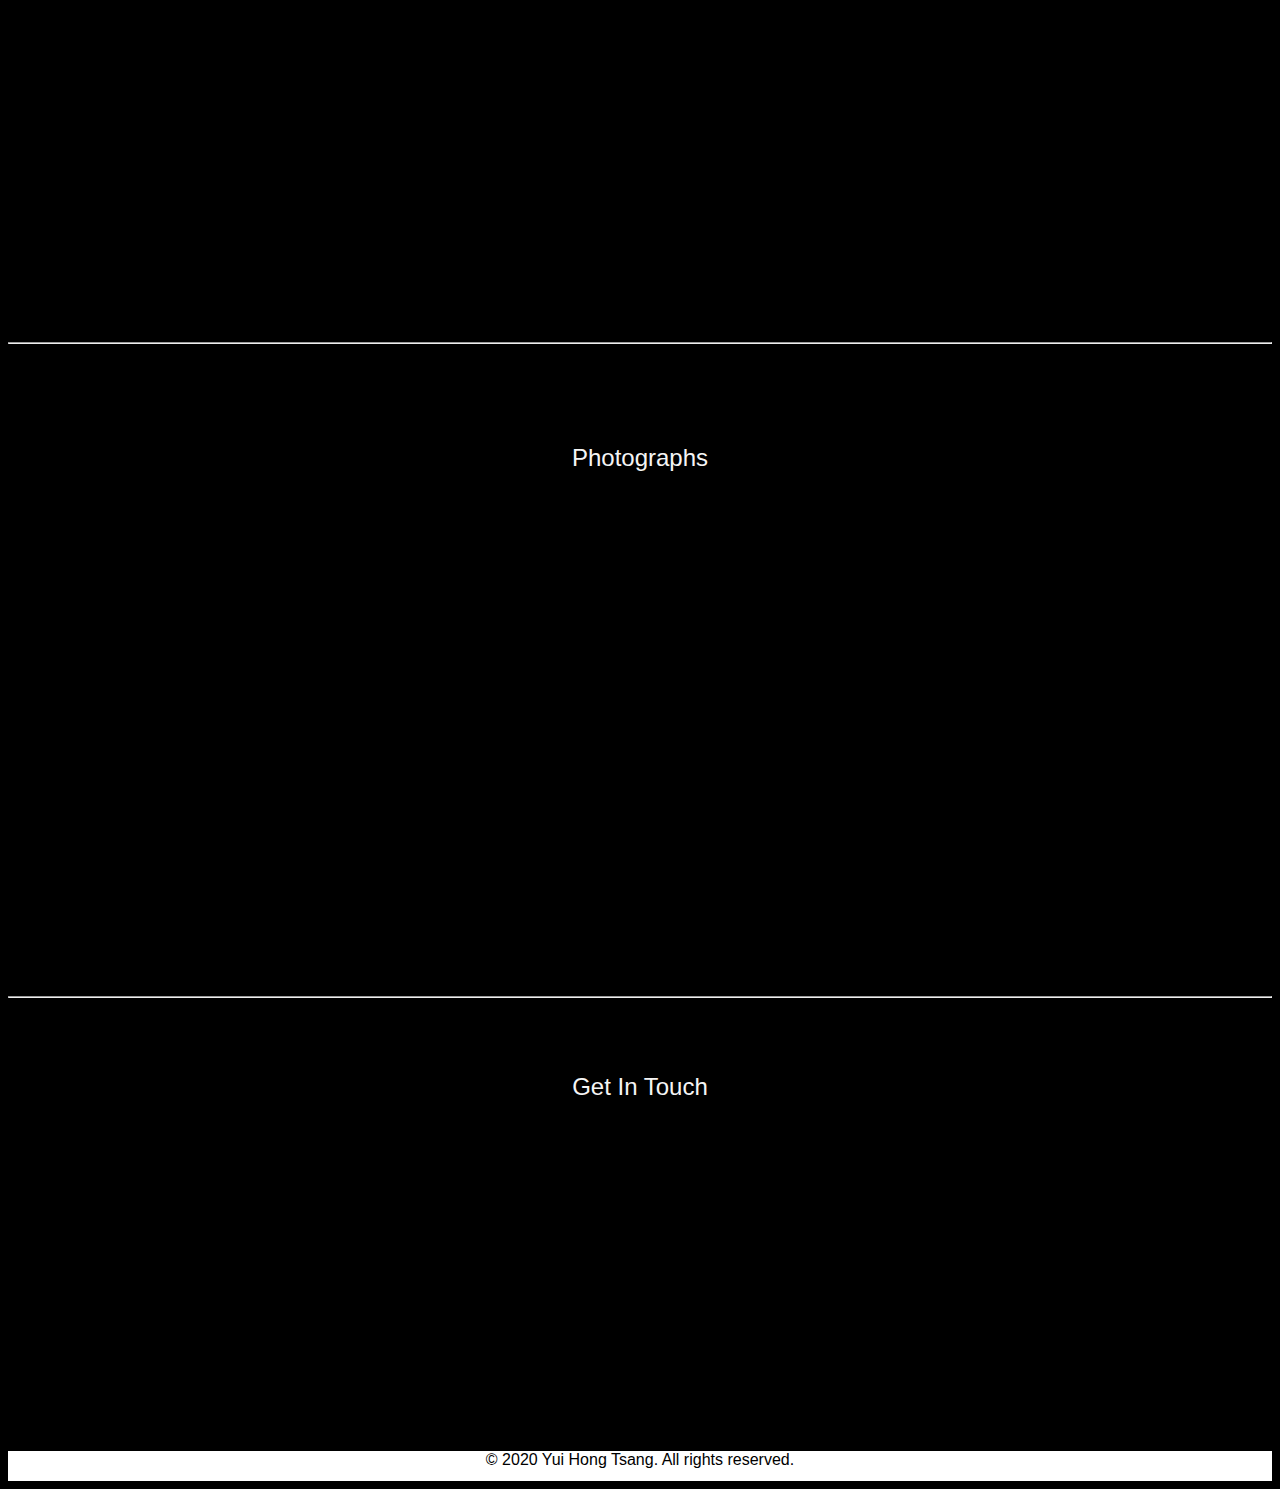
==== commit adeed6cf: "debug" ====
--- a/index.html
+++ b/index.html
@@ -13,16 +13,15 @@
             <th><button class=button ><a class=link href="#photo">Photographs</a></button></th>
             <th><button class=button ><a class=link href="#contacts">Get In Touch</a></button></th>
             <th>
-                <button class=button >中</button>
-                <button class=button >日</button>
-                <button class=button >Eng</button>
-            </th>
+                <button class=button ><a class=link href="index_zh.html">中</a></button>
+                <button class=button ><a class=link href="index_jp.html">日</a></button>
+                <button class=button ><a class=link href="index.html">Eng</a></button</th>
             </table>
         </div>
 
         <div id = "header">
             <img id = logo src="logo.png" alt="">
-            <p id = item><h1><i>--Funeral--<br>--Traveller--<br>--Learner--</i></h1><p>
+            <p id = item><h1><i>-Funeral-<br>-Traveller-<br>-Learner-</i></h1><p>
         </div>
         
         <br>
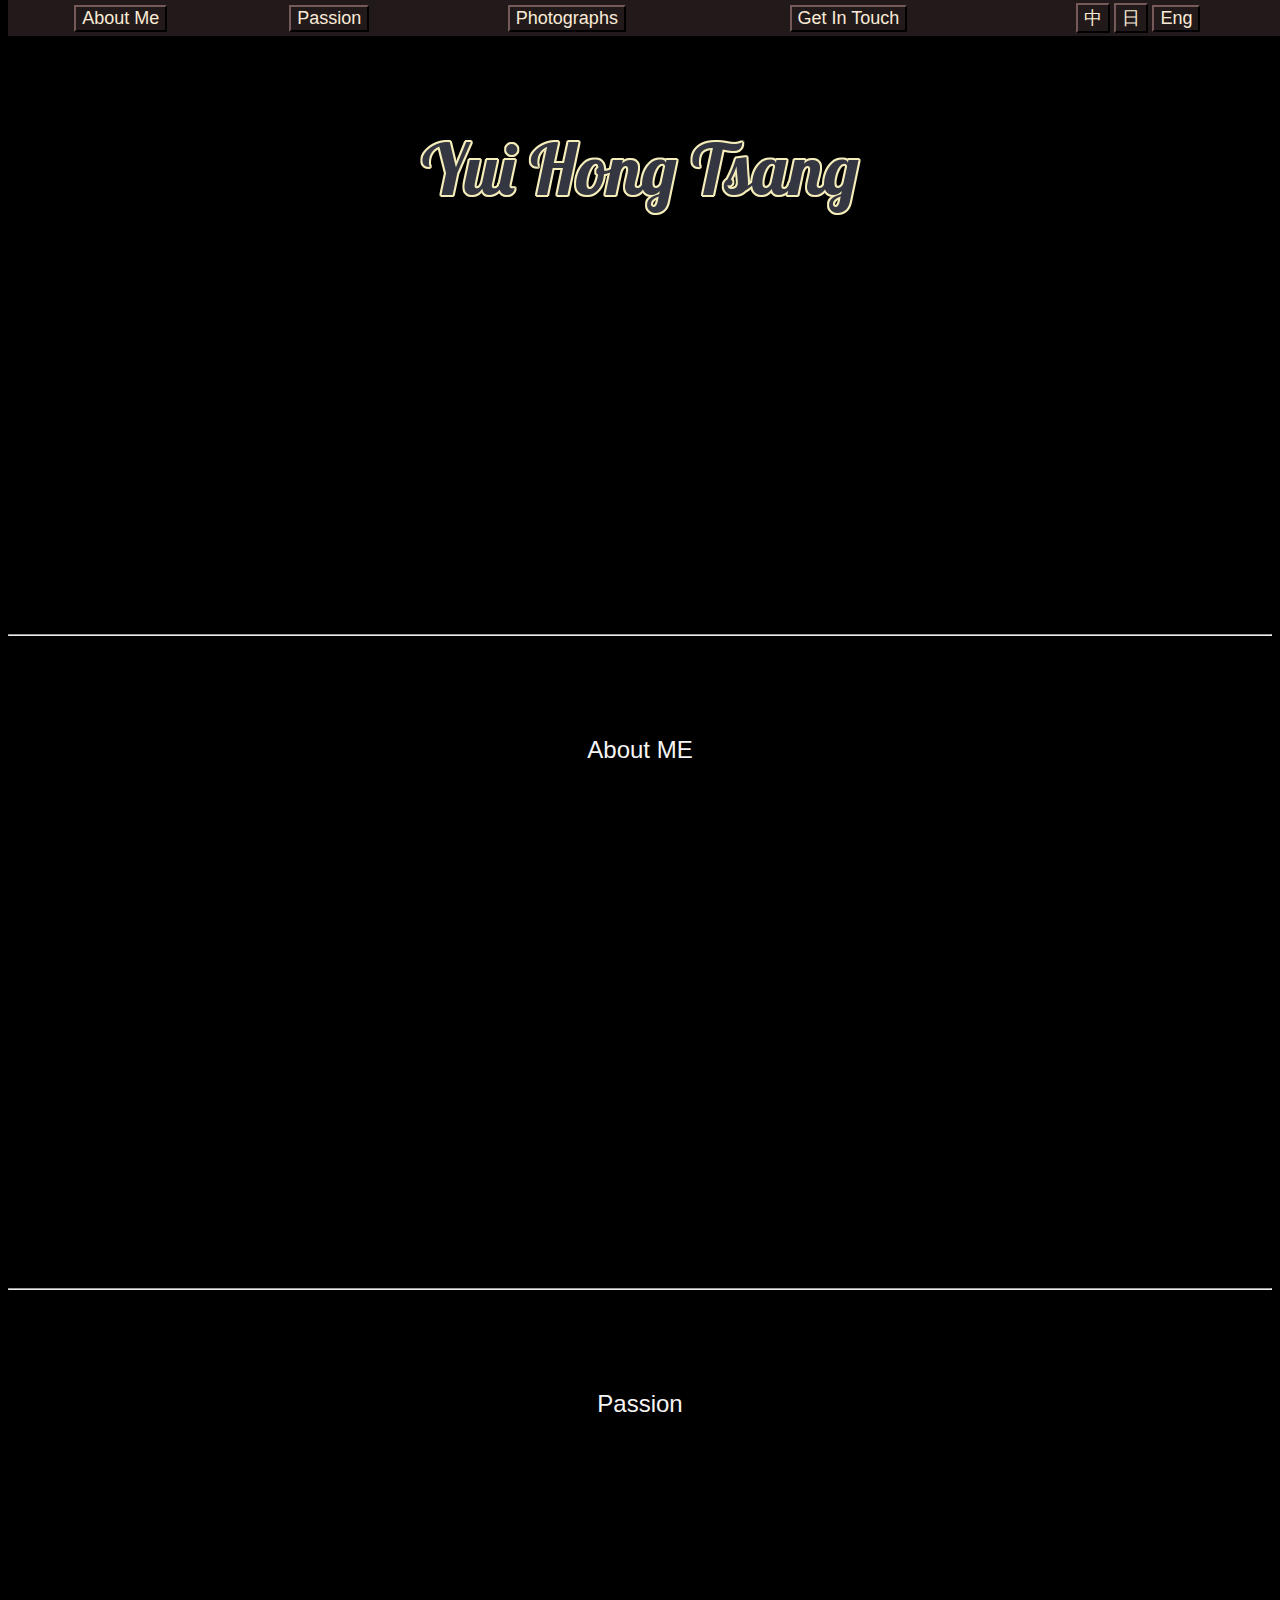
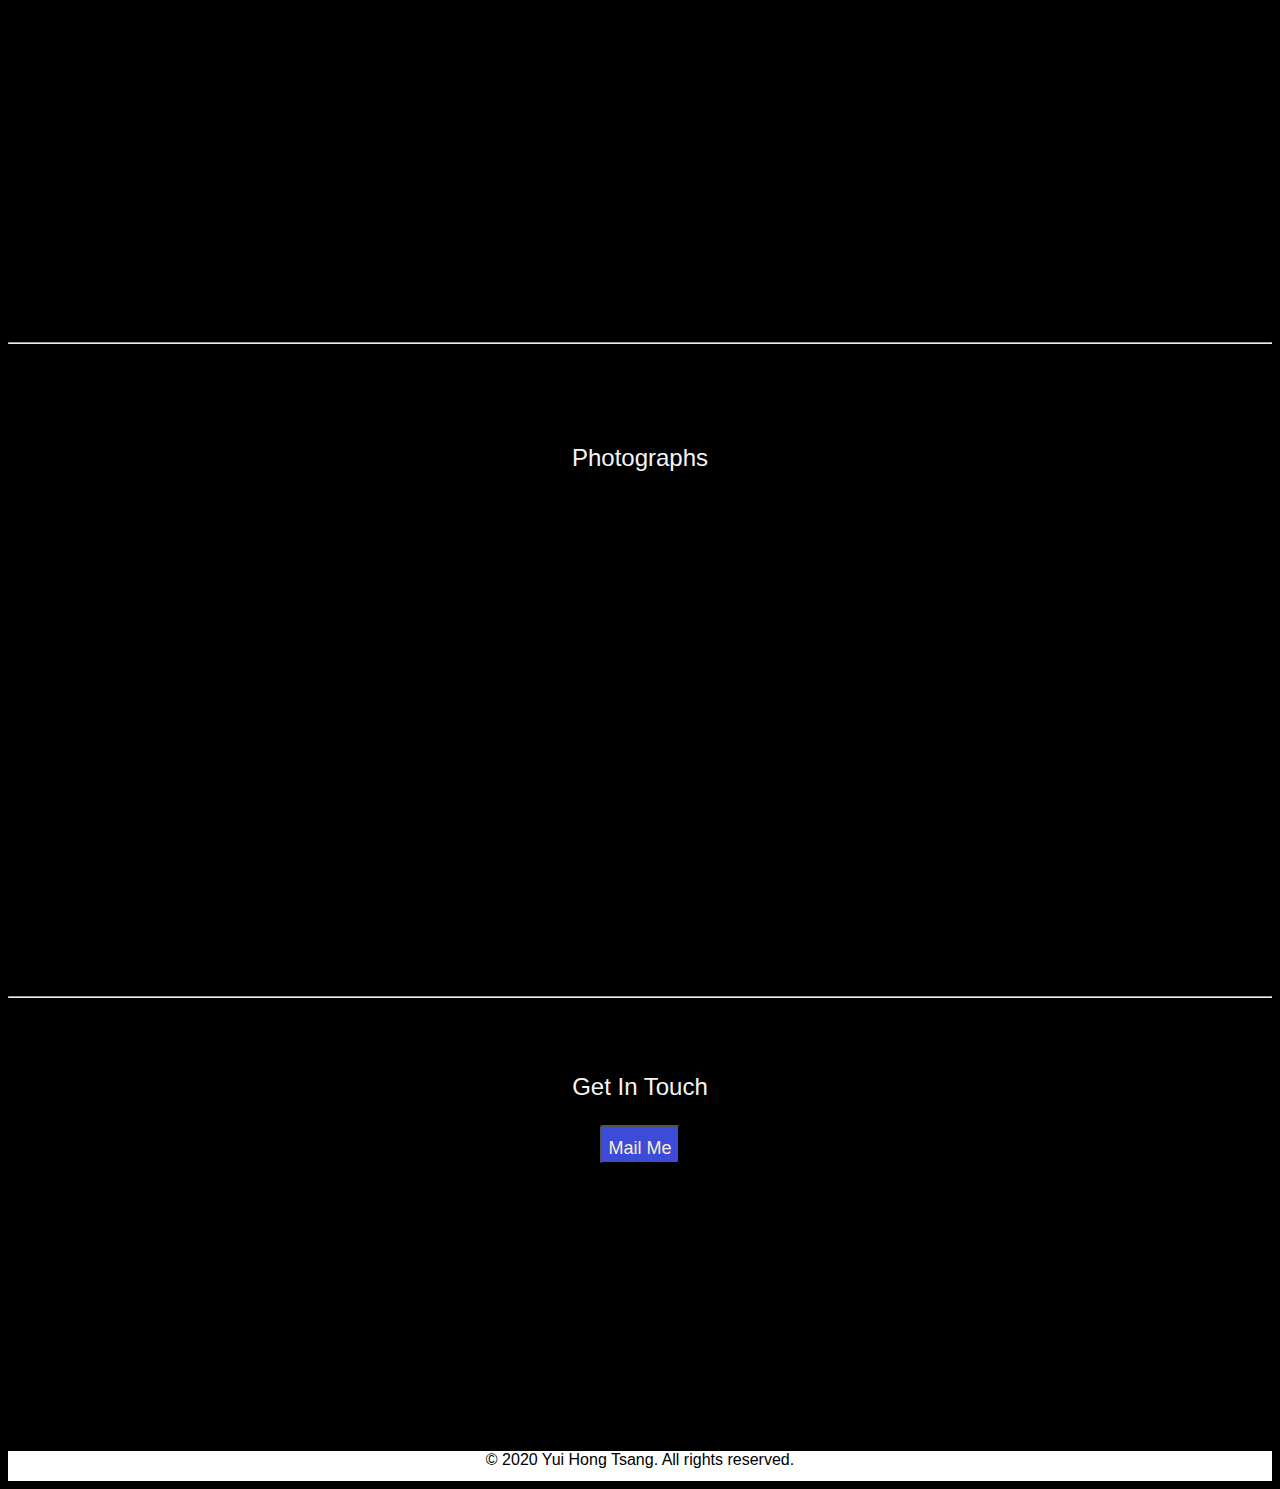
==== commit 007455a3: "debug" ====
--- a/index.html
+++ b/index.html
@@ -47,6 +47,7 @@
         <br>
         <div id = "contacts">
             <p>Get In Touch</p>
+            <button id = "email"><a class="link" href="mailto:bm_len@hotmail.com">Mail Me</a></button>
         </div>
         <br>
         <br>
--- a/alpha.css
+++ b/alpha.css
@@ -1,7 +1,7 @@
 html{
     background-color: black;
     color: whitesmoke;
-    font-family: "Comic Sans MS", cursive, sans-serif;
+    font-family: Helvetica, Arial, sans-serif;;
 }
 
 hr{
@@ -106,6 +106,12 @@
     margin: none;
     border-top-color: grey;
 }
+
+#email{
+    background-color: rgb(61, 76, 216);
+    font-size: larger;
+    border-radius: 3px;
+}
        
 #copyright{
     background-color: white;
